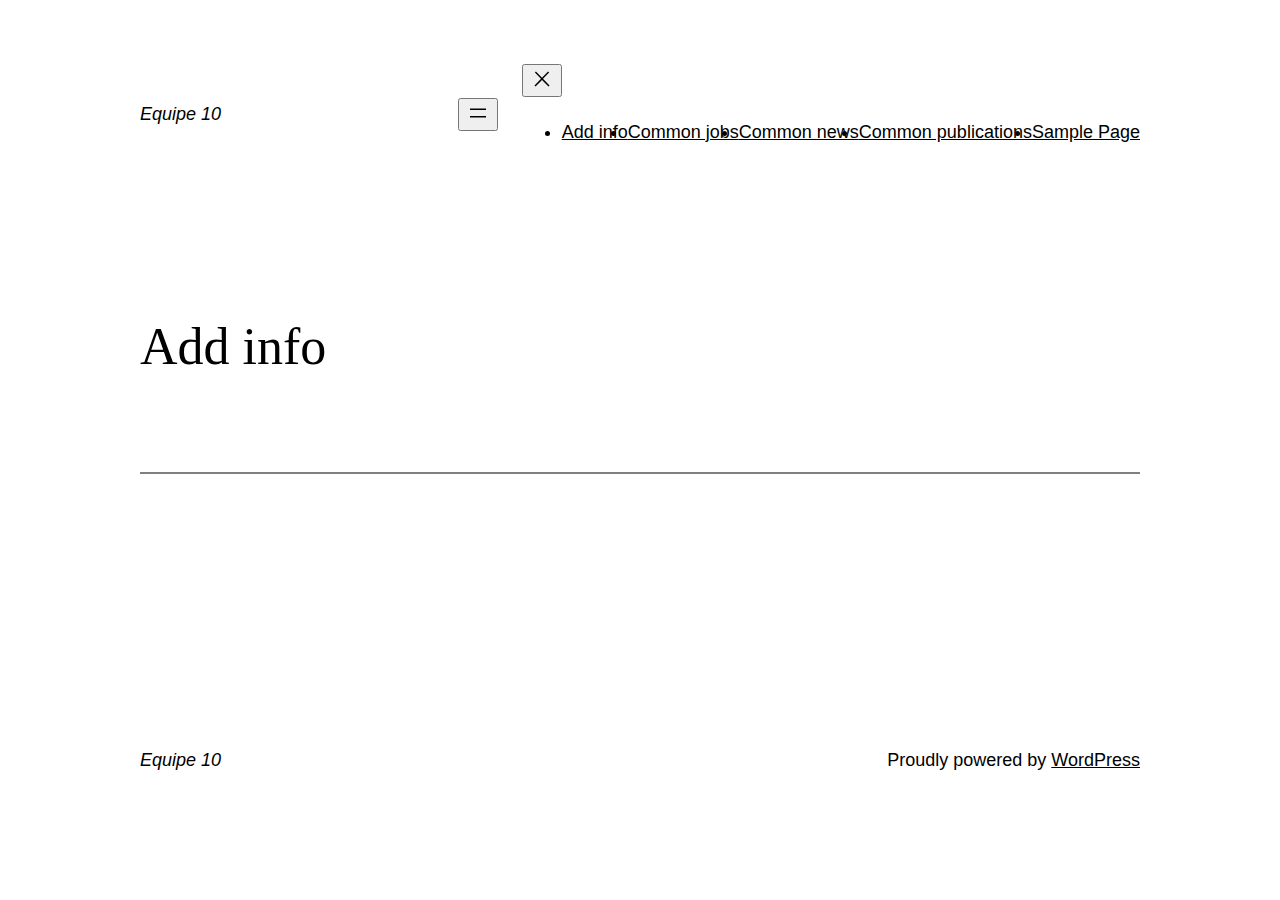
==== add-info/index.html @ 0a632fd6 "Added simply-static-2-1665871166" ====
<!DOCTYPE html>
<html lang="en-US">
<head>
	<meta charset="UTF-8">
	<meta name="viewport" content="width=device-width, initial-scale=1">
<meta name="robots" content="max-image-preview:large">
<title>Add info &#8211; Equipe 10</title>
<link rel="dns-prefetch" href="//s.w.org">
<link rel="alternate" type="application/rss+xml" title="Equipe 10 &raquo; Feed" href="/feed/">
<link rel="alternate" type="application/rss+xml" title="Equipe 10 &raquo; Comments Feed" href="/comments/feed/">
<style>img.wp-smiley,
img.emoji {
	display: inline !important;
	border: none !important;
	box-shadow: none !important;
	height: 1em !important;
	width: 1em !important;
	margin: 0 0.07em !important;
	vertical-align: -0.1em !important;
	background: none !important;
	padding: 0 !important;
}</style>
	<link rel="stylesheet" id="dce-animations-css" href="/wp-content/plugins/dynamic-content-for-elementor/assets/css/animations.css?ver=2.7.10" media="all">
<style id="wp-block-site-logo-inline-css">.wp-block-site-logo{line-height:0}.wp-block-site-logo a{display:inline-block}.wp-block-site-logo.is-default-size img{width:120px;height:auto}.wp-block-site-logo a,.wp-block-site-logo img{border-radius:inherit}.wp-block-site-logo.aligncenter{margin-left:auto;margin-right:auto;text-align:center}.wp-block-site-logo.is-style-rounded{border-radius:9999px}</style>
<style id="wp-block-group-inline-css">.wp-block-group{box-sizing:border-box}
:where(.wp-block-group.has-background){padding:1.25em 2.375em}</style>
<style id="wp-block-page-list-inline-css">.wp-block-navigation .wp-block-page-list{display:flex;flex-direction:var(--navigation-layout-direction,initial);justify-content:var(--navigation-layout-justify,initial);align-items:var(--navigation-layout-align,initial);flex-wrap:var(--navigation-layout-wrap,wrap);background-color:inherit}.wp-block-navigation .wp-block-navigation-item{background-color:inherit}</style>
<link rel="stylesheet" id="wp-block-navigation-css" href="/wp-includes/blocks/navigation/style.min.css?ver=6.0.2" media="all">
<style id="wp-block-template-part-inline-css">.wp-block-template-part.has-background{padding:1.25em 2.375em;margin-top:0;margin-bottom:0}</style>
<style id="wp-block-post-title-inline-css">.wp-block-post-title{word-break:break-word}.wp-block-post-title a{display:inline-block}</style>
<style id="wp-block-post-featured-image-inline-css">.wp-block-post-featured-image{margin-left:0;margin-right:0}.wp-block-post-featured-image a{display:block}.wp-block-post-featured-image img{max-width:100%;width:100%;height:auto;vertical-align:bottom}.wp-block-post-featured-image.alignfull img,.wp-block-post-featured-image.alignwide img{width:100%}</style>
<style id="wp-block-separator-inline-css">@charset "UTF-8";.wp-block-separator{border-top:1px solid;border-bottom:1px solid}.wp-block-separator.is-style-dots{background:none!important;border:none;text-align:center;line-height:1;height:auto}.wp-block-separator.is-style-dots:before{content:"···";color:currentColor;font-size:1.5em;letter-spacing:2em;padding-left:2em;font-family:serif}
.wp-block-separator.has-css-opacity{opacity:.4}.wp-block-separator{border:none;border-bottom:2px solid;margin-left:auto;margin-right:auto}.wp-block-separator.has-alpha-channel-opacity{opacity:1}.wp-block-separator:not(.is-style-wide):not(.is-style-dots){width:100px}.wp-block-separator.has-background:not(.is-style-dots){border-bottom:none;height:1px}.wp-block-separator.has-background:not(.is-style-wide):not(.is-style-dots){height:2px}</style>
<style id="wp-block-spacer-inline-css">.wp-block-spacer{clear:both}</style>
<style id="wp-block-post-comments-inline-css">.wp-block-post-comments .alignleft{float:left}.wp-block-post-comments .alignright{float:right}.wp-block-post-comments .navigation:after{content:"";display:table;clear:both}.wp-block-post-comments .commentlist{clear:both;list-style:none;margin:0;padding:0}.wp-block-post-comments .commentlist .comment{min-height:2.25em;padding-left:3.25em}.wp-block-post-comments .commentlist .comment p{font-size:1em;line-height:1.8;margin:1em 0}.wp-block-post-comments .commentlist .children{list-style:none;margin:0;padding:0}.wp-block-post-comments .comment-author{line-height:1.5}.wp-block-post-comments .comment-author .avatar{border-radius:1.5em;display:block;float:left;height:2.5em;margin-top:.5em;margin-right:.75em;width:2.5em}.wp-block-post-comments .comment-author cite{font-style:normal}.wp-block-post-comments .comment-meta{font-size:.875em;line-height:1.5}.wp-block-post-comments .comment-meta b{font-weight:400}.wp-block-post-comments .comment-meta .comment-awaiting-moderation{margin-top:1em;margin-bottom:1em;display:block}.wp-block-post-comments .comment-body .commentmetadata{font-size:.875em}.wp-block-post-comments .comment-form-author label,.wp-block-post-comments .comment-form-comment label,.wp-block-post-comments .comment-form-email label,.wp-block-post-comments .comment-form-url label{display:block;margin-bottom:.25em}.wp-block-post-comments .comment-form input:not([type=submit]):not([type=checkbox]),.wp-block-post-comments .comment-form textarea{display:block;box-sizing:border-box;width:100%}.wp-block-post-comments .comment-form-cookies-consent{display:flex;gap:.25em}.wp-block-post-comments .comment-form-cookies-consent #wp-comment-cookies-consent{margin-top:.35em}.wp-block-post-comments .comment-reply-title{margin-bottom:0}.wp-block-post-comments .comment-reply-title :where(small){font-size:var(--wp--preset--font-size--medium,smaller);margin-left:.5em}.wp-block-post-comments .reply{font-size:.875em;margin-bottom:1.4em}.wp-block-post-comments input:not([type=submit]),.wp-block-post-comments textarea{border:1px solid #949494;font-size:1em;font-family:inherit}.wp-block-post-comments input:not([type=submit]):not([type=checkbox]),.wp-block-post-comments textarea{padding:calc(.667em + 2px)}.wp-block-post-comments input[type=submit]{border:none}</style>
<style id="wp-block-buttons-inline-css">.wp-block-buttons.is-vertical{flex-direction:column}.wp-block-buttons.is-vertical>.wp-block-button:last-child{margin-bottom:0}.wp-block-buttons>.wp-block-button{display:inline-block;margin:0}.wp-block-buttons.is-content-justification-left{justify-content:flex-start}.wp-block-buttons.is-content-justification-left.is-vertical{align-items:flex-start}.wp-block-buttons.is-content-justification-center{justify-content:center}.wp-block-buttons.is-content-justification-center.is-vertical{align-items:center}.wp-block-buttons.is-content-justification-right{justify-content:flex-end}.wp-block-buttons.is-content-justification-right.is-vertical{align-items:flex-end}.wp-block-buttons.is-content-justification-space-between{justify-content:space-between}.wp-block-buttons.aligncenter{text-align:center}.wp-block-buttons:not(.is-content-justification-space-between,.is-content-justification-right,.is-content-justification-left,.is-content-justification-center) .wp-block-button.aligncenter{margin-left:auto;margin-right:auto;width:100%}.wp-block-button.aligncenter{text-align:center}</style>
<style id="wp-block-button-inline-css">.wp-block-button__link{color:#fff;background-color:#32373c;border-radius:9999px;box-shadow:none;cursor:pointer;display:inline-block;font-size:1.125em;padding:calc(.667em + 2px) calc(1.333em + 2px);text-align:center;text-decoration:none;word-break:break-word;box-sizing:border-box}.wp-block-button__link:active,.wp-block-button__link:focus,.wp-block-button__link:hover,.wp-block-button__link:visited{color:#fff}.wp-block-button__link.aligncenter{text-align:center}.wp-block-button__link.alignright{text-align:right}.wp-block-buttons>.wp-block-button.has-custom-width{max-width:none}.wp-block-buttons>.wp-block-button.has-custom-width .wp-block-button__link{width:100%}.wp-block-buttons>.wp-block-button.has-custom-font-size .wp-block-button__link{font-size:inherit}.wp-block-buttons>.wp-block-button.wp-block-button__width-25{width:calc(25% - var(--wp--style--block-gap, .5em)*0.75)}.wp-block-buttons>.wp-block-button.wp-block-button__width-50{width:calc(50% - var(--wp--style--block-gap, .5em)*0.5)}.wp-block-buttons>.wp-block-button.wp-block-button__width-75{width:calc(75% - var(--wp--style--block-gap, .5em)*0.25)}.wp-block-buttons>.wp-block-button.wp-block-button__width-100{width:100%;flex-basis:100%}.wp-block-buttons.is-vertical>.wp-block-button.wp-block-button__width-25{width:25%}.wp-block-buttons.is-vertical>.wp-block-button.wp-block-button__width-50{width:50%}.wp-block-buttons.is-vertical>.wp-block-button.wp-block-button__width-75{width:75%}.wp-block-button.is-style-squared,.wp-block-button__link.wp-block-button.is-style-squared{border-radius:0}.wp-block-button.no-border-radius,.wp-block-button__link.no-border-radius{border-radius:0!important}.is-style-outline>:where(.wp-block-button__link),:where(.wp-block-button__link).is-style-outline{border:2px solid;padding:.667em 1.333em}.is-style-outline>.wp-block-button__link:not(.has-text-color),.wp-block-button__link.is-style-outline:not(.has-text-color){color:currentColor}.is-style-outline>.wp-block-button__link:not(.has-background),.wp-block-button__link.is-style-outline:not(.has-background){background-color:transparent}</style>
<style id="wp-block-paragraph-inline-css">.is-small-text{font-size:.875em}.is-regular-text{font-size:1em}.is-large-text{font-size:2.25em}.is-larger-text{font-size:3em}.has-drop-cap:not(:focus):first-letter{float:left;font-size:8.4em;line-height:.68;font-weight:100;margin:.05em .1em 0 0;text-transform:uppercase;font-style:normal}p.has-drop-cap.has-background{overflow:hidden}p.has-background{padding:1.25em 2.375em}:where(p.has-text-color:not(.has-link-color)) a{color:inherit}</style>
<style id="wp-block-library-inline-css">:root{--wp-admin-theme-color:#007cba;--wp-admin-theme-color--rgb:0,124,186;--wp-admin-theme-color-darker-10:#006ba1;--wp-admin-theme-color-darker-10--rgb:0,107,161;--wp-admin-theme-color-darker-20:#005a87;--wp-admin-theme-color-darker-20--rgb:0,90,135;--wp-admin-border-width-focus:2px}@media (-webkit-min-device-pixel-ratio:2),(min-resolution:192dpi){:root{--wp-admin-border-width-focus:1.5px}}:root{--wp--preset--font-size--normal:16px;--wp--preset--font-size--huge:42px}:root .has-very-light-gray-background-color{background-color:#eee}:root .has-very-dark-gray-background-color{background-color:#313131}:root .has-very-light-gray-color{color:#eee}:root .has-very-dark-gray-color{color:#313131}:root .has-vivid-green-cyan-to-vivid-cyan-blue-gradient-background{background:linear-gradient(135deg,#00d084,#0693e3)}:root .has-purple-crush-gradient-background{background:linear-gradient(135deg,#34e2e4,#4721fb 50%,#ab1dfe)}:root .has-hazy-dawn-gradient-background{background:linear-gradient(135deg,#faaca8,#dad0ec)}:root .has-subdued-olive-gradient-background{background:linear-gradient(135deg,#fafae1,#67a671)}:root .has-atomic-cream-gradient-background{background:linear-gradient(135deg,#fdd79a,#004a59)}:root .has-nightshade-gradient-background{background:linear-gradient(135deg,#330968,#31cdcf)}:root .has-midnight-gradient-background{background:linear-gradient(135deg,#020381,#2874fc)}.has-regular-font-size{font-size:1em}.has-larger-font-size{font-size:2.625em}.has-normal-font-size{font-size:var(--wp--preset--font-size--normal)}.has-huge-font-size{font-size:var(--wp--preset--font-size--huge)}.has-text-align-center{text-align:center}.has-text-align-left{text-align:left}.has-text-align-right{text-align:right}#end-resizable-editor-section{display:none}.aligncenter{clear:both}.items-justified-left{justify-content:flex-start}.items-justified-center{justify-content:center}.items-justified-right{justify-content:flex-end}.items-justified-space-between{justify-content:space-between}.screen-reader-text{border:0;clip:rect(1px,1px,1px,1px);-webkit-clip-path:inset(50%);clip-path:inset(50%);height:1px;margin:-1px;overflow:hidden;padding:0;position:absolute;width:1px;word-wrap:normal!important}.screen-reader-text:focus{background-color:#ddd;clip:auto!important;-webkit-clip-path:none;clip-path:none;color:#444;display:block;font-size:1em;height:auto;left:5px;line-height:normal;padding:15px 23px 14px;text-decoration:none;top:5px;width:auto;z-index:100000}html :where(.has-border-color),html :where([style*=border-width]){border-style:solid}html :where(img[class*=wp-image-]){height:auto;max-width:100%}</style>
<style id="global-styles-inline-css">body{--wp--preset--color--black: #000000;--wp--preset--color--cyan-bluish-gray: #abb8c3;--wp--preset--color--white: #ffffff;--wp--preset--color--pale-pink: #f78da7;--wp--preset--color--vivid-red: #cf2e2e;--wp--preset--color--luminous-vivid-orange: #ff6900;--wp--preset--color--luminous-vivid-amber: #fcb900;--wp--preset--color--light-green-cyan: #7bdcb5;--wp--preset--color--vivid-green-cyan: #00d084;--wp--preset--color--pale-cyan-blue: #8ed1fc;--wp--preset--color--vivid-cyan-blue: #0693e3;--wp--preset--color--vivid-purple: #9b51e0;--wp--preset--color--foreground: #000000;--wp--preset--color--background: #ffffff;--wp--preset--color--primary: #1a4548;--wp--preset--color--secondary: #ffe2c7;--wp--preset--color--tertiary: #F6F6F6;--wp--preset--gradient--vivid-cyan-blue-to-vivid-purple: linear-gradient(135deg,rgba(6,147,227,1) 0%,rgb(155,81,224) 100%);--wp--preset--gradient--light-green-cyan-to-vivid-green-cyan: linear-gradient(135deg,rgb(122,220,180) 0%,rgb(0,208,130) 100%);--wp--preset--gradient--luminous-vivid-amber-to-luminous-vivid-orange: linear-gradient(135deg,rgba(252,185,0,1) 0%,rgba(255,105,0,1) 100%);--wp--preset--gradient--luminous-vivid-orange-to-vivid-red: linear-gradient(135deg,rgba(255,105,0,1) 0%,rgb(207,46,46) 100%);--wp--preset--gradient--very-light-gray-to-cyan-bluish-gray: linear-gradient(135deg,rgb(238,238,238) 0%,rgb(169,184,195) 100%);--wp--preset--gradient--cool-to-warm-spectrum: linear-gradient(135deg,rgb(74,234,220) 0%,rgb(151,120,209) 20%,rgb(207,42,186) 40%,rgb(238,44,130) 60%,rgb(251,105,98) 80%,rgb(254,248,76) 100%);--wp--preset--gradient--blush-light-purple: linear-gradient(135deg,rgb(255,206,236) 0%,rgb(152,150,240) 100%);--wp--preset--gradient--blush-bordeaux: linear-gradient(135deg,rgb(254,205,165) 0%,rgb(254,45,45) 50%,rgb(107,0,62) 100%);--wp--preset--gradient--luminous-dusk: linear-gradient(135deg,rgb(255,203,112) 0%,rgb(199,81,192) 50%,rgb(65,88,208) 100%);--wp--preset--gradient--pale-ocean: linear-gradient(135deg,rgb(255,245,203) 0%,rgb(182,227,212) 50%,rgb(51,167,181) 100%);--wp--preset--gradient--electric-grass: linear-gradient(135deg,rgb(202,248,128) 0%,rgb(113,206,126) 100%);--wp--preset--gradient--midnight: linear-gradient(135deg,rgb(2,3,129) 0%,rgb(40,116,252) 100%);--wp--preset--gradient--vertical-secondary-to-tertiary: linear-gradient(to bottom,var(--wp--preset--color--secondary) 0%,var(--wp--preset--color--tertiary) 100%);--wp--preset--gradient--vertical-secondary-to-background: linear-gradient(to bottom,var(--wp--preset--color--secondary) 0%,var(--wp--preset--color--background) 100%);--wp--preset--gradient--vertical-tertiary-to-background: linear-gradient(to bottom,var(--wp--preset--color--tertiary) 0%,var(--wp--preset--color--background) 100%);--wp--preset--gradient--diagonal-primary-to-foreground: linear-gradient(to bottom right,var(--wp--preset--color--primary) 0%,var(--wp--preset--color--foreground) 100%);--wp--preset--gradient--diagonal-secondary-to-background: linear-gradient(to bottom right,var(--wp--preset--color--secondary) 50%,var(--wp--preset--color--background) 50%);--wp--preset--gradient--diagonal-background-to-secondary: linear-gradient(to bottom right,var(--wp--preset--color--background) 50%,var(--wp--preset--color--secondary) 50%);--wp--preset--gradient--diagonal-tertiary-to-background: linear-gradient(to bottom right,var(--wp--preset--color--tertiary) 50%,var(--wp--preset--color--background) 50%);--wp--preset--gradient--diagonal-background-to-tertiary: linear-gradient(to bottom right,var(--wp--preset--color--background) 50%,var(--wp--preset--color--tertiary) 50%);--wp--preset--duotone--dark-grayscale: url('#wp-duotone-dark-grayscale');--wp--preset--duotone--grayscale: url('#wp-duotone-grayscale');--wp--preset--duotone--purple-yellow: url('#wp-duotone-purple-yellow');--wp--preset--duotone--blue-red: url('#wp-duotone-blue-red');--wp--preset--duotone--midnight: url('#wp-duotone-midnight');--wp--preset--duotone--magenta-yellow: url('#wp-duotone-magenta-yellow');--wp--preset--duotone--purple-green: url('#wp-duotone-purple-green');--wp--preset--duotone--blue-orange: url('#wp-duotone-blue-orange');--wp--preset--duotone--foreground-and-background: url('#wp-duotone-foreground-and-background');--wp--preset--duotone--foreground-and-secondary: url('#wp-duotone-foreground-and-secondary');--wp--preset--duotone--foreground-and-tertiary: url('#wp-duotone-foreground-and-tertiary');--wp--preset--duotone--primary-and-background: url('#wp-duotone-primary-and-background');--wp--preset--duotone--primary-and-secondary: url('#wp-duotone-primary-and-secondary');--wp--preset--duotone--primary-and-tertiary: url('#wp-duotone-primary-and-tertiary');--wp--preset--font-size--small: 1rem;--wp--preset--font-size--medium: 1.125rem;--wp--preset--font-size--large: 1.75rem;--wp--preset--font-size--x-large: clamp(1.75rem, 3vw, 2.25rem);--wp--preset--font-family--system-font: -apple-system,BlinkMacSystemFont,"Segoe UI",Roboto,Oxygen-Sans,Ubuntu,Cantarell,"Helvetica Neue",sans-serif;--wp--preset--font-family--source-serif-pro: "Source Serif Pro", serif;--wp--custom--spacing--small: max(1.25rem, 5vw);--wp--custom--spacing--medium: clamp(2rem, 8vw, calc(4 * var(--wp--style--block-gap)));--wp--custom--spacing--large: clamp(4rem, 10vw, 8rem);--wp--custom--spacing--outer: var(--wp--custom--spacing--small, 1.25rem);--wp--custom--typography--font-size--huge: clamp(2.25rem, 4vw, 2.75rem);--wp--custom--typography--font-size--gigantic: clamp(2.75rem, 6vw, 3.25rem);--wp--custom--typography--font-size--colossal: clamp(3.25rem, 8vw, 6.25rem);--wp--custom--typography--line-height--tiny: 1.15;--wp--custom--typography--line-height--small: 1.2;--wp--custom--typography--line-height--medium: 1.4;--wp--custom--typography--line-height--normal: 1.6;}body { margin: 0; }body{background-color: var(--wp--preset--color--background);color: var(--wp--preset--color--foreground);font-family: var(--wp--preset--font-family--system-font);font-size: var(--wp--preset--font-size--medium);line-height: var(--wp--custom--typography--line-height--normal);--wp--style--block-gap: 1.5rem;}.wp-site-blocks > .alignleft { float: left; margin-right: 2em; }.wp-site-blocks > .alignright { float: right; margin-left: 2em; }.wp-site-blocks > .aligncenter { justify-content: center; margin-left: auto; margin-right: auto; }.wp-site-blocks > * { margin-block-start: 0; margin-block-end: 0; }.wp-site-blocks > * + * { margin-block-start: var( --wp--style--block-gap ); }h1{font-family: var(--wp--preset--font-family--source-serif-pro);font-size: var(--wp--custom--typography--font-size--colossal);font-weight: 300;line-height: var(--wp--custom--typography--line-height--tiny);}h2{font-family: var(--wp--preset--font-family--source-serif-pro);font-size: var(--wp--custom--typography--font-size--gigantic);font-weight: 300;line-height: var(--wp--custom--typography--line-height--small);}h3{font-family: var(--wp--preset--font-family--source-serif-pro);font-size: var(--wp--custom--typography--font-size--huge);font-weight: 300;line-height: var(--wp--custom--typography--line-height--tiny);}h4{font-family: var(--wp--preset--font-family--source-serif-pro);font-size: var(--wp--preset--font-size--x-large);font-weight: 300;line-height: var(--wp--custom--typography--line-height--tiny);}h5{font-family: var(--wp--preset--font-family--system-font);font-size: var(--wp--preset--font-size--medium);font-weight: 700;line-height: var(--wp--custom--typography--line-height--normal);text-transform: uppercase;}h6{font-family: var(--wp--preset--font-family--system-font);font-size: var(--wp--preset--font-size--medium);font-weight: 400;line-height: var(--wp--custom--typography--line-height--normal);text-transform: uppercase;}a{color: var(--wp--preset--color--foreground);}.wp-block-button__link{background-color: var(--wp--preset--color--primary);border-radius: 0;color: var(--wp--preset--color--background);font-size: var(--wp--preset--font-size--medium);}.wp-block-post-title{font-family: var(--wp--preset--font-family--source-serif-pro);font-size: var(--wp--custom--typography--font-size--gigantic);font-weight: 300;line-height: var(--wp--custom--typography--line-height--tiny);}.wp-block-post-comments{padding-top: var(--wp--custom--spacing--small);}.wp-block-pullquote{border-width: 1px 0;}.wp-block-query-title{font-family: var(--wp--preset--font-family--source-serif-pro);font-size: var(--wp--custom--typography--font-size--gigantic);font-weight: 300;line-height: var(--wp--custom--typography--line-height--small);}.wp-block-quote{border-width: 1px;}.wp-block-site-title{font-family: var(--wp--preset--font-family--system-font);font-size: var(--wp--preset--font-size--medium);font-style: italic;font-weight: normal;line-height: var(--wp--custom--typography--line-height--normal);}.has-black-color{color: var(--wp--preset--color--black) !important;}.has-cyan-bluish-gray-color{color: var(--wp--preset--color--cyan-bluish-gray) !important;}.has-white-color{color: var(--wp--preset--color--white) !important;}.has-pale-pink-color{color: var(--wp--preset--color--pale-pink) !important;}.has-vivid-red-color{color: var(--wp--preset--color--vivid-red) !important;}.has-luminous-vivid-orange-color{color: var(--wp--preset--color--luminous-vivid-orange) !important;}.has-luminous-vivid-amber-color{color: var(--wp--preset--color--luminous-vivid-amber) !important;}.has-light-green-cyan-color{color: var(--wp--preset--color--light-green-cyan) !important;}.has-vivid-green-cyan-color{color: var(--wp--preset--color--vivid-green-cyan) !important;}.has-pale-cyan-blue-color{color: var(--wp--preset--color--pale-cyan-blue) !important;}.has-vivid-cyan-blue-color{color: var(--wp--preset--color--vivid-cyan-blue) !important;}.has-vivid-purple-color{color: var(--wp--preset--color--vivid-purple) !important;}.has-foreground-color{color: var(--wp--preset--color--foreground) !important;}.has-background-color{color: var(--wp--preset--color--background) !important;}.has-primary-color{color: var(--wp--preset--color--primary) !important;}.has-secondary-color{color: var(--wp--preset--color--secondary) !important;}.has-tertiary-color{color: var(--wp--preset--color--tertiary) !important;}.has-black-background-color{background-color: var(--wp--preset--color--black) !important;}.has-cyan-bluish-gray-background-color{background-color: var(--wp--preset--color--cyan-bluish-gray) !important;}.has-white-background-color{background-color: var(--wp--preset--color--white) !important;}.has-pale-pink-background-color{background-color: var(--wp--preset--color--pale-pink) !important;}.has-vivid-red-background-color{background-color: var(--wp--preset--color--vivid-red) !important;}.has-luminous-vivid-orange-background-color{background-color: var(--wp--preset--color--luminous-vivid-orange) !important;}.has-luminous-vivid-amber-background-color{background-color: var(--wp--preset--color--luminous-vivid-amber) !important;}.has-light-green-cyan-background-color{background-color: var(--wp--preset--color--light-green-cyan) !important;}.has-vivid-green-cyan-background-color{background-color: var(--wp--preset--color--vivid-green-cyan) !important;}.has-pale-cyan-blue-background-color{background-color: var(--wp--preset--color--pale-cyan-blue) !important;}.has-vivid-cyan-blue-background-color{background-color: var(--wp--preset--color--vivid-cyan-blue) !important;}.has-vivid-purple-background-color{background-color: var(--wp--preset--color--vivid-purple) !important;}.has-foreground-background-color{background-color: var(--wp--preset--color--foreground) !important;}.has-background-background-color{background-color: var(--wp--preset--color--background) !important;}.has-primary-background-color{background-color: var(--wp--preset--color--primary) !important;}.has-secondary-background-color{background-color: var(--wp--preset--color--secondary) !important;}.has-tertiary-background-color{background-color: var(--wp--preset--color--tertiary) !important;}.has-black-border-color{border-color: var(--wp--preset--color--black) !important;}.has-cyan-bluish-gray-border-color{border-color: var(--wp--preset--color--cyan-bluish-gray) !important;}.has-white-border-color{border-color: var(--wp--preset--color--white) !important;}.has-pale-pink-border-color{border-color: var(--wp--preset--color--pale-pink) !important;}.has-vivid-red-border-color{border-color: var(--wp--preset--color--vivid-red) !important;}.has-luminous-vivid-orange-border-color{border-color: var(--wp--preset--color--luminous-vivid-orange) !important;}.has-luminous-vivid-amber-border-color{border-color: var(--wp--preset--color--luminous-vivid-amber) !important;}.has-light-green-cyan-border-color{border-color: var(--wp--preset--color--light-green-cyan) !important;}.has-vivid-green-cyan-border-color{border-color: var(--wp--preset--color--vivid-green-cyan) !important;}.has-pale-cyan-blue-border-color{border-color: var(--wp--preset--color--pale-cyan-blue) !important;}.has-vivid-cyan-blue-border-color{border-color: var(--wp--preset--color--vivid-cyan-blue) !important;}.has-vivid-purple-border-color{border-color: var(--wp--preset--color--vivid-purple) !important;}.has-foreground-border-color{border-color: var(--wp--preset--color--foreground) !important;}.has-background-border-color{border-color: var(--wp--preset--color--background) !important;}.has-primary-border-color{border-color: var(--wp--preset--color--primary) !important;}.has-secondary-border-color{border-color: var(--wp--preset--color--secondary) !important;}.has-tertiary-border-color{border-color: var(--wp--preset--color--tertiary) !important;}.has-vivid-cyan-blue-to-vivid-purple-gradient-background{background: var(--wp--preset--gradient--vivid-cyan-blue-to-vivid-purple) !important;}.has-light-green-cyan-to-vivid-green-cyan-gradient-background{background: var(--wp--preset--gradient--light-green-cyan-to-vivid-green-cyan) !important;}.has-luminous-vivid-amber-to-luminous-vivid-orange-gradient-background{background: var(--wp--preset--gradient--luminous-vivid-amber-to-luminous-vivid-orange) !important;}.has-luminous-vivid-orange-to-vivid-red-gradient-background{background: var(--wp--preset--gradient--luminous-vivid-orange-to-vivid-red) !important;}.has-very-light-gray-to-cyan-bluish-gray-gradient-background{background: var(--wp--preset--gradient--very-light-gray-to-cyan-bluish-gray) !important;}.has-cool-to-warm-spectrum-gradient-background{background: var(--wp--preset--gradient--cool-to-warm-spectrum) !important;}.has-blush-light-purple-gradient-background{background: var(--wp--preset--gradient--blush-light-purple) !important;}.has-blush-bordeaux-gradient-background{background: var(--wp--preset--gradient--blush-bordeaux) !important;}.has-luminous-dusk-gradient-background{background: var(--wp--preset--gradient--luminous-dusk) !important;}.has-pale-ocean-gradient-background{background: var(--wp--preset--gradient--pale-ocean) !important;}.has-electric-grass-gradient-background{background: var(--wp--preset--gradient--electric-grass) !important;}.has-midnight-gradient-background{background: var(--wp--preset--gradient--midnight) !important;}.has-vertical-secondary-to-tertiary-gradient-background{background: var(--wp--preset--gradient--vertical-secondary-to-tertiary) !important;}.has-vertical-secondary-to-background-gradient-background{background: var(--wp--preset--gradient--vertical-secondary-to-background) !important;}.has-vertical-tertiary-to-background-gradient-background{background: var(--wp--preset--gradient--vertical-tertiary-to-background) !important;}.has-diagonal-primary-to-foreground-gradient-background{background: var(--wp--preset--gradient--diagonal-primary-to-foreground) !important;}.has-diagonal-secondary-to-background-gradient-background{background: var(--wp--preset--gradient--diagonal-secondary-to-background) !important;}.has-diagonal-background-to-secondary-gradient-background{background: var(--wp--preset--gradient--diagonal-background-to-secondary) !important;}.has-diagonal-tertiary-to-background-gradient-background{background: var(--wp--preset--gradient--diagonal-tertiary-to-background) !important;}.has-diagonal-background-to-tertiary-gradient-background{background: var(--wp--preset--gradient--diagonal-background-to-tertiary) !important;}.has-small-font-size{font-size: var(--wp--preset--font-size--small) !important;}.has-medium-font-size{font-size: var(--wp--preset--font-size--medium) !important;}.has-large-font-size{font-size: var(--wp--preset--font-size--large) !important;}.has-x-large-font-size{font-size: var(--wp--preset--font-size--x-large) !important;}.has-system-font-font-family{font-family: var(--wp--preset--font-family--system-font) !important;}.has-source-serif-pro-font-family{font-family: var(--wp--preset--font-family--source-serif-pro) !important;}</style>
<link rel="stylesheet" id="publications_table-css" href="/wp-content/plugins/rbw-plugin-pro/publications/css/publications_table.css?ver=6.0.2" media="all">
<link rel="stylesheet" id="common_css_for_publication-css" href="/wp-content/plugins/rbw-plugin-pro/publications/css/common_css_for_publication.css?ver=6.0.2" media="all">
<style id="wp-webfonts-inline-css">@font-face{font-family:"Source Serif Pro";font-style:normal;font-weight:200 900;font-display:fallback;src:local("Source Serif Pro"), url('/wp-content/themes/twentytwentytwo/assets/fonts/source-serif-pro/SourceSerif4Variable-Roman.ttf.woff2') format('woff2');font-stretch:normal;}@font-face{font-family:"Source Serif Pro";font-style:italic;font-weight:200 900;font-display:fallback;src:local("Source Serif Pro"), url('/wp-content/themes/twentytwentytwo/assets/fonts/source-serif-pro/SourceSerif4Variable-Italic.ttf.woff2') format('woff2');font-stretch:normal;}</style>
<link rel="stylesheet" id="ssp-search-css" href="/wp-content/plugins/simply-static-pro/assets/ssp-search.css?ver=1.1.1" media="all">
<link rel="stylesheet" id="twentytwentytwo-style-css" href="/wp-content/themes/twentytwentytwo/style.css?ver=1.2" media="all">
<script src="/wp-includes/blocks/navigation/view.min.js?ver=009e29110e016c14bac4ba0ecc809fcd" id="wp-block-navigation-view-js"></script>
<script src="/wp-content/plugins/rbw-plugin-pro/publications/js/create_table.js?ver=6.0.2" id="table_creation-js"></script>
<script id="table_data_save-js-extra">var adminAjax = {"ajaxurl":"\/wp-admin\/admin-ajax.php"};</script>
<script src="/wp-content/plugins/rbw-plugin-pro/publications/js/insert_table_in_database.js?ver=6.0.2" id="table_data_save-js"></script>
<script src="/wp-includes/js/jquery/jquery.min.js?ver=3.6.0" id="jquery-core-js"></script>
<script src="/wp-includes/js/jquery/jquery-migrate.min.js?ver=3.3.2" id="jquery-migrate-js"></script>
<link rel="https://api.w.org/" href="/wp-json/">
<link rel="alternate" type="application/json" href="/wp-json/wp/v2/pages/5">
<link rel="EditURI" type="application/rsd+xml" title="RSD" href="/xmlrpc.php?rsd">
<link rel="wlwmanifest" type="application/wlwmanifest+xml" href="/wp-includes/wlwmanifest.xml"> 
<meta name="generator" content="WordPress 6.0.2">
<link rel="canonical" href="/add-info/">
<link rel="shortlink" href="/?p=5">
<link rel="alternate" type="application/json+oembed" href="/wp-json/oembed/1.0/embed?url=%2Fadd-info%2F">
<link rel="alternate" type="text/xml+oembed" href="/wp-json/oembed/1.0/embed?url=%2Fadd-info%2F&#038;format=xml">
		<meta name="ssp-url">
		<meta name="ssp-origin-url" content="aHR0cHM6Ly9sa2IucnViaWRpdW13ZWIuZXUvZXExMA==">

					<meta name="ssp-config-url" content="/wp-content/uploads/sites/2/simply-static/configs/">
		
				<style>.wp-container-1 {display: flex;gap: var( --wp--style--block-gap, 0.5em );flex-wrap: wrap;align-items: center;}.wp-container-1 > * { margin: 0; }</style>
<style>.wp-container-3 {display: flex;gap: var( --wp--style--block-gap, 0.5em );flex-wrap: wrap;align-items: center;justify-content: flex-end;}.wp-container-3 > * { margin: 0; }</style>
<style>.wp-container-4 {display: flex;gap: var( --wp--style--block-gap, 0.5em );flex-wrap: wrap;align-items: center;justify-content: space-between;}.wp-container-4 > * { margin: 0; }</style>
<style>.wp-container-5 > :where(:not(.alignleft):not(.alignright)) {max-width: 650px;margin-left: auto !important;margin-right: auto !important;}.wp-container-5 > .alignwide { max-width: 1000px;}.wp-container-5 .alignfull { max-width: none; }.wp-container-5 > .alignleft { float: left; margin-inline-start: 0; margin-inline-end: 2em; }.wp-container-5 > .alignright { float: right; margin-inline-start: 2em; margin-inline-end: 0; }.wp-container-5 > .aligncenter { margin-left: auto !important; margin-right: auto !important; }.wp-container-5 > * { margin-block-start: 0; margin-block-end: 0; }.wp-container-5 > * + * { margin-block-start: var( --wp--style--block-gap ); margin-block-end: 0; }</style>
<style>.wp-container-6 > :where(:not(.alignleft):not(.alignright)) {max-width: 650px;margin-left: auto !important;margin-right: auto !important;}.wp-container-6 > .alignwide { max-width: 1000px;}.wp-container-6 .alignfull { max-width: none; }.wp-container-6 > .alignleft { float: left; margin-inline-start: 0; margin-inline-end: 2em; }.wp-container-6 > .alignright { float: right; margin-inline-start: 2em; margin-inline-end: 0; }.wp-container-6 > .aligncenter { margin-left: auto !important; margin-right: auto !important; }.wp-container-6 > * { margin-block-start: 0; margin-block-end: 0; }.wp-container-6 > * + * { margin-block-start: var( --wp--style--block-gap ); margin-block-end: 0; }</style>
<style>.wp-container-7 > :where(:not(.alignleft):not(.alignright)) {max-width: 650px;margin-left: auto !important;margin-right: auto !important;}.wp-container-7 > .alignwide { max-width: 1000px;}.wp-container-7 .alignfull { max-width: none; }.wp-container-7 > .alignleft { float: left; margin-inline-start: 0; margin-inline-end: 2em; }.wp-container-7 > .alignright { float: right; margin-inline-start: 2em; margin-inline-end: 0; }.wp-container-7 > .aligncenter { margin-left: auto !important; margin-right: auto !important; }.wp-container-7 > * { margin-block-start: 0; margin-block-end: 0; }.wp-container-7 > * + * { margin-block-start: var( --wp--style--block-gap ); margin-block-end: 0; }</style>
<style>.wp-container-8 > :where(:not(.alignleft):not(.alignright)) {max-width: 650px;margin-left: auto !important;margin-right: auto !important;}.wp-container-8 > .alignwide { max-width: 1000px;}.wp-container-8 .alignfull { max-width: none; }.wp-container-8 > .alignleft { float: left; margin-inline-start: 0; margin-inline-end: 2em; }.wp-container-8 > .alignright { float: right; margin-inline-start: 2em; margin-inline-end: 0; }.wp-container-8 > .aligncenter { margin-left: auto !important; margin-right: auto !important; }.wp-container-8 > * { margin-block-start: 0; margin-block-end: 0; }.wp-container-8 > * + * { margin-block-start: var( --wp--style--block-gap ); margin-block-end: 0; }</style>
<style>.wp-container-9 > .alignleft { float: left; margin-inline-start: 0; margin-inline-end: 2em; }.wp-container-9 > .alignright { float: right; margin-inline-start: 2em; margin-inline-end: 0; }.wp-container-9 > .aligncenter { margin-left: auto !important; margin-right: auto !important; }.wp-container-9 > * { margin-block-start: 0; margin-block-end: 0; }.wp-container-9 > * + * { margin-block-start: var( --wp--style--block-gap ); margin-block-end: 0; }</style>
<style>.wp-container-10 {display: flex;gap: var( --wp--style--block-gap, 0.5em );flex-wrap: wrap;align-items: center;justify-content: space-between;}.wp-container-10 > * { margin: 0; }</style>
<style>.wp-container-11 > :where(:not(.alignleft):not(.alignright)) {max-width: 650px;margin-left: auto !important;margin-right: auto !important;}.wp-container-11 > .alignwide { max-width: 1000px;}.wp-container-11 .alignfull { max-width: none; }.wp-container-11 > .alignleft { float: left; margin-inline-start: 0; margin-inline-end: 2em; }.wp-container-11 > .alignright { float: right; margin-inline-start: 2em; margin-inline-end: 0; }.wp-container-11 > .aligncenter { margin-left: auto !important; margin-right: auto !important; }.wp-container-11 > * { margin-block-start: 0; margin-block-end: 0; }.wp-container-11 > * + * { margin-block-start: var( --wp--style--block-gap ); margin-block-end: 0; }</style>
<style>.wp-container-12 > :where(:not(.alignleft):not(.alignright)) {max-width: 650px;margin-left: auto !important;margin-right: auto !important;}.wp-container-12 > .alignwide { max-width: 1000px;}.wp-container-12 .alignfull { max-width: none; }.wp-container-12 > .alignleft { float: left; margin-inline-start: 0; margin-inline-end: 2em; }.wp-container-12 > .alignright { float: right; margin-inline-start: 2em; margin-inline-end: 0; }.wp-container-12 > .aligncenter { margin-left: auto !important; margin-right: auto !important; }.wp-container-12 > * { margin-block-start: 0; margin-block-end: 0; }.wp-container-12 > * + * { margin-block-start: var( --wp--style--block-gap ); margin-block-end: 0; }</style>
</head>

<body class="page-template-default page page-id-5 wp-embed-responsive elementor-default elementor-kit-3">
<svg xmlns="http://www.w3.org/2000/svg" viewbox="0 0 0 0" width="0" height="0" focusable="false" role="none" style="visibility: hidden; position: absolute; left: -9999px; overflow: hidden;"><defs><filter id="wp-duotone-dark-grayscale"><fecolormatrix color-interpolation-filters="sRGB" type="matrix" values=" .299 .587 .114 0 0 .299 .587 .114 0 0 .299 .587 .114 0 0 .299 .587 .114 0 0 "></fecolormatrix><fecomponenttransfer color-interpolation-filters="sRGB"><fefuncr type="table" tablevalues="0 0.49803921568627"></fefuncr><fefuncg type="table" tablevalues="0 0.49803921568627"></fefuncg><fefuncb type="table" tablevalues="0 0.49803921568627"></fefuncb><fefunca type="table" tablevalues="1 1"></fefunca></fecomponenttransfer><fecomposite in2="SourceGraphic" operator="in"></fecomposite></filter></defs></svg><svg xmlns="http://www.w3.org/2000/svg" viewbox="0 0 0 0" width="0" height="0" focusable="false" role="none" style="visibility: hidden; position: absolute; left: -9999px; overflow: hidden;"><defs><filter id="wp-duotone-grayscale"><fecolormatrix color-interpolation-filters="sRGB" type="matrix" values=" .299 .587 .114 0 0 .299 .587 .114 0 0 .299 .587 .114 0 0 .299 .587 .114 0 0 "></fecolormatrix><fecomponenttransfer color-interpolation-filters="sRGB"><fefuncr type="table" tablevalues="0 1"></fefuncr><fefuncg type="table" tablevalues="0 1"></fefuncg><fefuncb type="table" tablevalues="0 1"></fefuncb><fefunca type="table" tablevalues="1 1"></fefunca></fecomponenttransfer><fecomposite in2="SourceGraphic" operator="in"></fecomposite></filter></defs></svg><svg xmlns="http://www.w3.org/2000/svg" viewbox="0 0 0 0" width="0" height="0" focusable="false" role="none" style="visibility: hidden; position: absolute; left: -9999px; overflow: hidden;"><defs><filter id="wp-duotone-purple-yellow"><fecolormatrix color-interpolation-filters="sRGB" type="matrix" values=" .299 .587 .114 0 0 .299 .587 .114 0 0 .299 .587 .114 0 0 .299 .587 .114 0 0 "></fecolormatrix><fecomponenttransfer color-interpolation-filters="sRGB"><fefuncr type="table" tablevalues="0.54901960784314 0.98823529411765"></fefuncr><fefuncg type="table" tablevalues="0 1"></fefuncg><fefuncb type="table" tablevalues="0.71764705882353 0.25490196078431"></fefuncb><fefunca type="table" tablevalues="1 1"></fefunca></fecomponenttransfer><fecomposite in2="SourceGraphic" operator="in"></fecomposite></filter></defs></svg><svg xmlns="http://www.w3.org/2000/svg" viewbox="0 0 0 0" width="0" height="0" focusable="false" role="none" style="visibility: hidden; position: absolute; left: -9999px; overflow: hidden;"><defs><filter id="wp-duotone-blue-red"><fecolormatrix color-interpolation-filters="sRGB" type="matrix" values=" .299 .587 .114 0 0 .299 .587 .114 0 0 .299 .587 .114 0 0 .299 .587 .114 0 0 "></fecolormatrix><fecomponenttransfer color-interpolation-filters="sRGB"><fefuncr type="table" tablevalues="0 1"></fefuncr><fefuncg type="table" tablevalues="0 0.27843137254902"></fefuncg><fefuncb type="table" tablevalues="0.5921568627451 0.27843137254902"></fefuncb><fefunca type="table" tablevalues="1 1"></fefunca></fecomponenttransfer><fecomposite in2="SourceGraphic" operator="in"></fecomposite></filter></defs></svg><svg xmlns="http://www.w3.org/2000/svg" viewbox="0 0 0 0" width="0" height="0" focusable="false" role="none" style="visibility: hidden; position: absolute; left: -9999px; overflow: hidden;"><defs><filter id="wp-duotone-midnight"><fecolormatrix color-interpolation-filters="sRGB" type="matrix" values=" .299 .587 .114 0 0 .299 .587 .114 0 0 .299 .587 .114 0 0 .299 .587 .114 0 0 "></fecolormatrix><fecomponenttransfer color-interpolation-filters="sRGB"><fefuncr type="table" tablevalues="0 0"></fefuncr><fefuncg type="table" tablevalues="0 0.64705882352941"></fefuncg><fefuncb type="table" tablevalues="0 1"></fefuncb><fefunca type="table" tablevalues="1 1"></fefunca></fecomponenttransfer><fecomposite in2="SourceGraphic" operator="in"></fecomposite></filter></defs></svg><svg xmlns="http://www.w3.org/2000/svg" viewbox="0 0 0 0" width="0" height="0" focusable="false" role="none" style="visibility: hidden; position: absolute; left: -9999px; overflow: hidden;"><defs><filter id="wp-duotone-magenta-yellow"><fecolormatrix color-interpolation-filters="sRGB" type="matrix" values=" .299 .587 .114 0 0 .299 .587 .114 0 0 .299 .587 .114 0 0 .299 .587 .114 0 0 "></fecolormatrix><fecomponenttransfer color-interpolation-filters="sRGB"><fefuncr type="table" tablevalues="0.78039215686275 1"></fefuncr><fefuncg type="table" tablevalues="0 0.94901960784314"></fefuncg><fefuncb type="table" tablevalues="0.35294117647059 0.47058823529412"></fefuncb><fefunca type="table" tablevalues="1 1"></fefunca></fecomponenttransfer><fecomposite in2="SourceGraphic" operator="in"></fecomposite></filter></defs></svg><svg xmlns="http://www.w3.org/2000/svg" viewbox="0 0 0 0" width="0" height="0" focusable="false" role="none" style="visibility: hidden; position: absolute; left: -9999px; overflow: hidden;"><defs><filter id="wp-duotone-purple-green"><fecolormatrix color-interpolation-filters="sRGB" type="matrix" values=" .299 .587 .114 0 0 .299 .587 .114 0 0 .299 .587 .114 0 0 .299 .587 .114 0 0 "></fecolormatrix><fecomponenttransfer color-interpolation-filters="sRGB"><fefuncr type="table" tablevalues="0.65098039215686 0.40392156862745"></fefuncr><fefuncg type="table" tablevalues="0 1"></fefuncg><fefuncb type="table" tablevalues="0.44705882352941 0.4"></fefuncb><fefunca type="table" tablevalues="1 1"></fefunca></fecomponenttransfer><fecomposite in2="SourceGraphic" operator="in"></fecomposite></filter></defs></svg><svg xmlns="http://www.w3.org/2000/svg" viewbox="0 0 0 0" width="0" height="0" focusable="false" role="none" style="visibility: hidden; position: absolute; left: -9999px; overflow: hidden;"><defs><filter id="wp-duotone-blue-orange"><fecolormatrix color-interpolation-filters="sRGB" type="matrix" values=" .299 .587 .114 0 0 .299 .587 .114 0 0 .299 .587 .114 0 0 .299 .587 .114 0 0 "></fecolormatrix><fecomponenttransfer color-interpolation-filters="sRGB"><fefuncr type="table" tablevalues="0.098039215686275 1"></fefuncr><fefuncg type="table" tablevalues="0 0.66274509803922"></fefuncg><fefuncb type="table" tablevalues="0.84705882352941 0.41960784313725"></fefuncb><fefunca type="table" tablevalues="1 1"></fefunca></fecomponenttransfer><fecomposite in2="SourceGraphic" operator="in"></fecomposite></filter></defs></svg><svg xmlns="http://www.w3.org/2000/svg" viewbox="0 0 0 0" width="0" height="0" focusable="false" role="none" style="visibility: hidden; position: absolute; left: -9999px; overflow: hidden;"><defs><filter id="wp-duotone-foreground-and-background"><fecolormatrix color-interpolation-filters="sRGB" type="matrix" values=" .299 .587 .114 0 0 .299 .587 .114 0 0 .299 .587 .114 0 0 .299 .587 .114 0 0 "></fecolormatrix><fecomponenttransfer color-interpolation-filters="sRGB"><fefuncr type="table" tablevalues="0 1"></fefuncr><fefuncg type="table" tablevalues="0 1"></fefuncg><fefuncb type="table" tablevalues="0 1"></fefuncb><fefunca type="table" tablevalues="1 1"></fefunca></fecomponenttransfer><fecomposite in2="SourceGraphic" operator="in"></fecomposite></filter></defs></svg><svg xmlns="http://www.w3.org/2000/svg" viewbox="0 0 0 0" width="0" height="0" focusable="false" role="none" style="visibility: hidden; position: absolute; left: -9999px; overflow: hidden;"><defs><filter id="wp-duotone-foreground-and-secondary"><fecolormatrix color-interpolation-filters="sRGB" type="matrix" values=" .299 .587 .114 0 0 .299 .587 .114 0 0 .299 .587 .114 0 0 .299 .587 .114 0 0 "></fecolormatrix><fecomponenttransfer color-interpolation-filters="sRGB"><fefuncr type="table" tablevalues="0 1"></fefuncr><fefuncg type="table" tablevalues="0 0.88627450980392"></fefuncg><fefuncb type="table" tablevalues="0 0.78039215686275"></fefuncb><fefunca type="table" tablevalues="1 1"></fefunca></fecomponenttransfer><fecomposite in2="SourceGraphic" operator="in"></fecomposite></filter></defs></svg><svg xmlns="http://www.w3.org/2000/svg" viewbox="0 0 0 0" width="0" height="0" focusable="false" role="none" style="visibility: hidden; position: absolute; left: -9999px; overflow: hidden;"><defs><filter id="wp-duotone-foreground-and-tertiary"><fecolormatrix color-interpolation-filters="sRGB" type="matrix" values=" .299 .587 .114 0 0 .299 .587 .114 0 0 .299 .587 .114 0 0 .299 .587 .114 0 0 "></fecolormatrix><fecomponenttransfer color-interpolation-filters="sRGB"><fefuncr type="table" tablevalues="0 0.96470588235294"></fefuncr><fefuncg type="table" tablevalues="0 0.96470588235294"></fefuncg><fefuncb type="table" tablevalues="0 0.96470588235294"></fefuncb><fefunca type="table" tablevalues="1 1"></fefunca></fecomponenttransfer><fecomposite in2="SourceGraphic" operator="in"></fecomposite></filter></defs></svg><svg xmlns="http://www.w3.org/2000/svg" viewbox="0 0 0 0" width="0" height="0" focusable="false" role="none" style="visibility: hidden; position: absolute; left: -9999px; overflow: hidden;"><defs><filter id="wp-duotone-primary-and-background"><fecolormatrix color-interpolation-filters="sRGB" type="matrix" values=" .299 .587 .114 0 0 .299 .587 .114 0 0 .299 .587 .114 0 0 .299 .587 .114 0 0 "></fecolormatrix><fecomponenttransfer color-interpolation-filters="sRGB"><fefuncr type="table" tablevalues="0.10196078431373 1"></fefuncr><fefuncg type="table" tablevalues="0.27058823529412 1"></fefuncg><fefuncb type="table" tablevalues="0.28235294117647 1"></fefuncb><fefunca type="table" tablevalues="1 1"></fefunca></fecomponenttransfer><fecomposite in2="SourceGraphic" operator="in"></fecomposite></filter></defs></svg><svg xmlns="http://www.w3.org/2000/svg" viewbox="0 0 0 0" width="0" height="0" focusable="false" role="none" style="visibility: hidden; position: absolute; left: -9999px; overflow: hidden;"><defs><filter id="wp-duotone-primary-and-secondary"><fecolormatrix color-interpolation-filters="sRGB" type="matrix" values=" .299 .587 .114 0 0 .299 .587 .114 0 0 .299 .587 .114 0 0 .299 .587 .114 0 0 "></fecolormatrix><fecomponenttransfer color-interpolation-filters="sRGB"><fefuncr type="table" tablevalues="0.10196078431373 1"></fefuncr><fefuncg type="table" tablevalues="0.27058823529412 0.88627450980392"></fefuncg><fefuncb type="table" tablevalues="0.28235294117647 0.78039215686275"></fefuncb><fefunca type="table" tablevalues="1 1"></fefunca></fecomponenttransfer><fecomposite in2="SourceGraphic" operator="in"></fecomposite></filter></defs></svg><svg xmlns="http://www.w3.org/2000/svg" viewbox="0 0 0 0" width="0" height="0" focusable="false" role="none" style="visibility: hidden; position: absolute; left: -9999px; overflow: hidden;"><defs><filter id="wp-duotone-primary-and-tertiary"><fecolormatrix color-interpolation-filters="sRGB" type="matrix" values=" .299 .587 .114 0 0 .299 .587 .114 0 0 .299 .587 .114 0 0 .299 .587 .114 0 0 "></fecolormatrix><fecomponenttransfer color-interpolation-filters="sRGB"><fefuncr type="table" tablevalues="0.10196078431373 0.96470588235294"></fefuncr><fefuncg type="table" tablevalues="0.27058823529412 0.96470588235294"></fefuncg><fefuncb type="table" tablevalues="0.28235294117647 0.96470588235294"></fefuncb><fefunca type="table" tablevalues="1 1"></fefunca></fecomponenttransfer><fecomposite in2="SourceGraphic" operator="in"></fecomposite></filter></defs></svg>
<div class="wp-site-blocks">
<header class="wp-block-template-part">
<div class="wp-container-5 wp-block-group">
<div class="wp-container-4 is-content-justification-space-between wp-block-group alignwide" style="padding-top:var(--wp--custom--spacing--small, 1.25rem);padding-bottom:var(--wp--custom--spacing--large, 8rem)">
<div class="wp-container-1 wp-block-group">

<h1 class="wp-block-site-title"><a rel="home">Equipe 10</a></h1>
</div>


<nav class="wp-container-3 is-content-justification-right is-responsive items-justified-right wp-block-navigation" aria-label=""><button aria-haspopup="true" aria-label="Open menu" class="wp-block-navigation__responsive-container-open " data-micromodal-trigger="modal-2"><svg width="24" height="24" xmlns="http://www.w3.org/2000/svg" viewbox="0 0 24 24" aria-hidden="true" focusable="false"><rect x="4" y="7.5" width="16" height="1.5"></rect><rect x="4" y="15" width="16" height="1.5"></rect></svg></button>
			<div class="wp-block-navigation__responsive-container  " id="modal-2">
				<div class="wp-block-navigation__responsive-close" tabindex="-1" data-micromodal-close>
					<div class="wp-block-navigation__responsive-dialog" aria-label="Menu">
							<button aria-label="Close menu" data-micromodal-close class="wp-block-navigation__responsive-container-close"><svg xmlns="http://www.w3.org/2000/svg" viewbox="0 0 24 24" width="24" height="24" aria-hidden="true" focusable="false"><path d="M13 11.8l6.1-6.3-1-1-6.1 6.2-6.1-6.2-1 1 6.1 6.3-6.5 6.7 1 1 6.5-6.6 6.5 6.6 1-1z"></path></svg></button>
						<div class="wp-block-navigation__responsive-container-content" id="modal-2-content">
							<ul class="wp-block-page-list">
<li class="wp-block-pages-list__item current-menu-item wp-block-navigation-item open-on-hover-click"><a class="wp-block-pages-list__item__link wp-block-navigation-item__content" href="/add-info/" aria-current="page">Add info</a></li>
<li class="wp-block-pages-list__item wp-block-navigation-item open-on-hover-click"><a class="wp-block-pages-list__item__link wp-block-navigation-item__content" href="/common-jobs/">Common jobs</a></li>
<li class="wp-block-pages-list__item wp-block-navigation-item open-on-hover-click"><a class="wp-block-pages-list__item__link wp-block-navigation-item__content" href="/common-news/">Common news</a></li>
<li class="wp-block-pages-list__item wp-block-navigation-item open-on-hover-click"><a class="wp-block-pages-list__item__link wp-block-navigation-item__content" href="/common-publications/">Common publications</a></li>
<li class="wp-block-pages-list__item wp-block-navigation-item open-on-hover-click"><a class="wp-block-pages-list__item__link wp-block-navigation-item__content" href="/sample-page/">Sample Page</a></li>
</ul>
						</div>
					</div>
				</div>
			</div></nav>
</div>
</div>
</header>


<main class="wp-container-9 wp-block-group">
<div class="wp-container-6 wp-block-group">
<h1 style="margin-bottom: var(--wp--custom--spacing--medium, 6rem);" class="alignwide wp-block-post-title">Add info</h1>




<hr class="wp-block-separator alignwide is-style-wide">
</div>



<div style="height:32px" aria-hidden="true" class="wp-block-spacer"></div>





<div class="wp-container-8 wp-block-group">
</div>
</main>


<footer class="wp-block-template-part">
<div class="wp-container-12 wp-block-group" style="padding-top:var(--wp--custom--spacing--large, 8rem)">

					<div class="wp-container-11 wp-block-group alignfull">
					<div class="wp-container-10 is-content-justification-space-between wp-block-group alignwide" style="padding-top:4rem;padding-bottom:4rem">
<p class="wp-block-site-title"><a rel="home">Equipe 10</a></p>

					
					<p class="has-text-align-right">Proudly powered by <a href="https://wordpress.org/" rel="nofollow">WordPress</a></p>
					</div>
					</div>
					
</div>

</footer>
</div>

		<style id="skip-link-styles">.skip-link.screen-reader-text {
			border: 0;
			clip: rect(1px,1px,1px,1px);
			clip-path: inset(50%);
			height: 1px;
			margin: -1px;
			overflow: hidden;
			padding: 0;
			position: absolute !important;
			width: 1px;
			word-wrap: normal !important;
		}

		.skip-link.screen-reader-text:focus {
			background-color: #eee;
			clip: auto !important;
			clip-path: none;
			color: #444;
			display: block;
			font-size: 1em;
			height: auto;
			left: 5px;
			line-height: normal;
			padding: 15px 23px 14px;
			text-decoration: none;
			top: 5px;
			width: auto;
			z-index: 100000;
		}</style>
		<script>( function() {
		var skipLinkTarget = document.querySelector( 'main' ),
			sibling,
			skipLinkTargetID,
			skipLink;

		// Early exit if a skip-link target can't be located.
		if ( ! skipLinkTarget ) {
			return;
		}

		// Get the site wrapper.
		// The skip-link will be injected in the beginning of it.
		sibling = document.querySelector( '.wp-site-blocks' );

		// Early exit if the root element was not found.
		if ( ! sibling ) {
			return;
		}

		// Get the skip-link target's ID, and generate one if it doesn't exist.
		skipLinkTargetID = skipLinkTarget.id;
		if ( ! skipLinkTargetID ) {
			skipLinkTargetID = 'wp--skip-link--target';
			skipLinkTarget.id = skipLinkTargetID;
		}

		// Create the skip link.
		skipLink = document.createElement( 'a' );
		skipLink.classList.add( 'skip-link', 'screen-reader-text' );
		skipLink.href = '#' + skipLinkTargetID;
		skipLink.innerHTML = 'Skip to content';

		// Inject the skip link.
		sibling.parentElement.insertBefore( skipLink, sibling );
	}() );</script>
			<span class="ssp-id" style="display:none">5</span>
		<script src="/wp-content/plugins/simply-static-pro/assets/fuse.js?ver=1.1.1" id="ssp-fuse-js"></script>
<script src="/wp-content/plugins/simply-static-pro/assets/ssp-search.js?ver=1.1.1" id="ssp-search-js"></script>
</body>
</html>
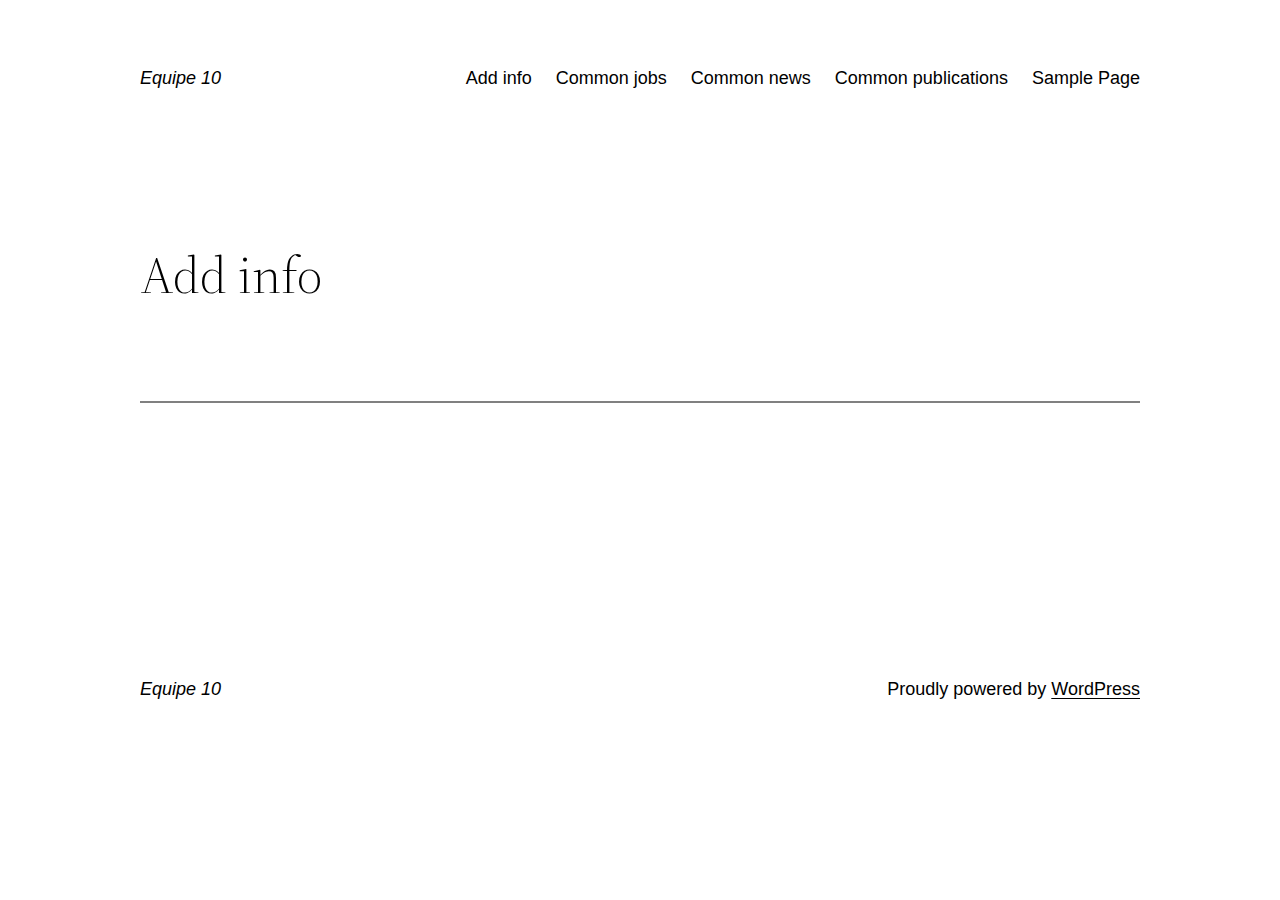
==== commit 0c688a99: "Updated simply-static-2-1665871351" ====
--- a/add-info/index.html
+++ b/add-info/index.html
@@ -58,10 +58,10 @@
 <link rel="shortlink" href="/?p=5">
 <link rel="alternate" type="application/json+oembed" href="/wp-json/oembed/1.0/embed?url=%2Fadd-info%2F">
 <link rel="alternate" type="text/xml+oembed" href="/wp-json/oembed/1.0/embed?url=%2Fadd-info%2F&#038;format=xml">
-		<meta name="ssp-url">
+		<meta name="ssp-url" content="https://lkb-static-test-2.vercel.app/">
 		<meta name="ssp-origin-url" content="aHR0cHM6Ly9sa2IucnViaWRpdW13ZWIuZXUvZXExMA==">
 
-					<meta name="ssp-config-url" content="/wp-content/uploads/sites/2/simply-static/configs/">
+					<meta name="ssp-config-url" content="https://lkb-static-test-2.vercel.app/wp-content/uploads/sites/2/simply-static/configs/">
 		
 				<style>.wp-container-1 {display: flex;gap: var( --wp--style--block-gap, 0.5em );flex-wrap: wrap;align-items: center;}.wp-container-1 > * { margin: 0; }</style>
 <style>.wp-container-3 {display: flex;gap: var( --wp--style--block-gap, 0.5em );flex-wrap: wrap;align-items: center;justify-content: flex-end;}.wp-container-3 > * { margin: 0; }</style>
--- a/wp-content/plugins/dynamic-content-for-elementor/assets/css/animations.css
+++ b/wp-content/plugins/dynamic-content-for-elementor/assets/css/animations.css
@@ -0,0 +1,500 @@
+/* --------- CRESCI ---------- */
+@keyframes cresci {
+    0% { transform: scale( 0 ); }
+    100% { transform: scale( 1 ); }
+}
+
+/* --------- DONDOLA ---------- */
+@keyframes dondolashort {
+    0% { transform: rotate( -5deg ); }
+    100% { transform: rotate( 5deg ); }
+}
+@keyframes dondola {
+    0% { transform: rotate( -25deg ); }
+    100% { transform: rotate( 25deg ); }
+}
+@keyframes dondolalong {
+    0% { transform: rotate( -45deg ); }
+    100% { transform: rotate( 45deg ); }
+}
+
+/* --------- PULSA ---------- */
+@keyframes pulsashort {
+    0% { transform: scale( 0.98 ); }
+    100% { transform: scale( 1.02 ); }
+}
+@keyframes pulsa {
+    0% { transform: scale( 0.93 ); }
+    100% { transform: scale( 1.07 ); }
+}
+@keyframes pulsalong {
+    0% { transform: scale( 0.85 ); }
+    100% { transform: scale( 1.15 ); }
+}
+
+/* --------- DONDOLA ---------- */
+@keyframes dondolashort {
+    0% { transform: rotate( -5deg ); }
+    100% { transform: rotate( 5deg ); }
+}
+@keyframes dondola {
+    0% { transform: rotate( -25deg ); }
+    100% { transform: rotate( 25deg ); }
+}
+@keyframes dondolalong {
+    0% { transform: rotate( -45deg ); }
+    100% { transform: rotate( 45deg ); }
+}
+
+/* --------- GALLEGGIA ---------- */
+@keyframes galleggiashort {
+    0% { transform: translateY( -5% ); }
+    100% { transform: translateY( 5% ); }
+}
+@keyframes galleggia {
+    0% { transform: translateY( -12% ); }
+    100% { transform: translateY( 12% ); }
+}
+@keyframes galleggialong {
+    0% { transform: translateY( -25% ); }
+    100% { transform: translateY( 25% ); }
+}
+
+/* --------- ATTRAVERSA ---------- */
+@keyframes attraversa {
+    0% { transform: translateX( calc( -50vw - 50% - 100px ) ); }
+    100% { transform: translateX( calc( +50vw + 50% + 100px ) ); }
+}
+
+/* --------- RISALI o AFFONDA ---------- */
+@keyframes risali-o-affondashort {
+    0% { transform: translateY( 70% ); }
+    100% { transform: translateY( 0 ); }
+}
+@keyframes risali-o-affonda {
+    0% { transform: translateY( 150% ); }
+    100% { transform: translateY( 0 ); }
+}
+@keyframes risali-o-affondalong {
+    0% { transform: translateY( 300% ); }
+    100% { transform: translateY( 0 ); }
+}
+
+/* --------- RIMBALZA ---------- */
+@keyframes saltellashort {
+    0% {transform: translateY(0%);}
+    20%, 50%, 80%, 100% {transform: translateY(0);}
+    40% {transform: translateY(-15px);}
+    60% {transform: translateY(-7px);}
+}
+@keyframes saltella {
+    0% {transform: translateY(0%);}
+    20%, 50%, 80%, 100% {transform: translateY(0);}
+    40% {transform: translateY(-30px);}
+    60% {transform: translateY(-15px);}
+}
+@keyframes saltellalong {
+    0% {transform: translateY(0%);}
+    20%, 50%, 80%, 100% {transform: translateY(0);}
+    40% {transform: translateY(-60px);}
+    60% {transform: translateY(-30px);}
+}
+
+/* --------- ROTOLA ---------- */
+@keyframes rotolashort {
+    0% { transform: translateX( calc( -50vw - 50% - 50px ) ) rotate( -90deg ); }
+    100% { transform: translateX( calc( +50vw + 50% + 50px ) )  rotate( 90deg ); }
+}
+@keyframes rotola {
+    0% { transform: translateX( calc( -50vw - 50% - 50px ) ) rotate( -270deg ); }
+    100% { transform: translateX( calc( +50vw + 50% + 50px ) )  rotate( 270deg ); }
+}
+@keyframes rotolalong {
+    0% { transform: translateX( calc( -50vw - 50% - 50px ) ) rotate( -450deg ); }
+    100% { transform: translateX( calc( +50vw + 50% + 50px ) )  rotate( 450deg ); }
+}
+/* --------- RUNS ---------- */
+@keyframes girashort {
+    0% { transform: rotate( 0deg ); }
+    100% { transform: rotate( 360deg ); }
+}
+@keyframes gira {
+    0% { transform: rotate( 0deg ); }
+    100% { transform: rotate( 360deg ); }
+}
+@keyframes giralong {
+    0% { transform: rotate( 0deg ); }
+    100% { transform: rotate( 360deg ); }
+}
+
+/* --------- BRILLA ---------- */
+@keyframes brillashort {
+    0% { box-shadow: 0 0 -10px rgba(232,189,109,0.88); }
+    50% { box-shadow: 0 0 50px rgba(232,189,109,0.88); }
+    100% { box-shadow: 0 0 100px rgba(232,189,109,0); }
+}
+@keyframes brilla {
+    0% { box-shadow: 0 0 -10px rgba(232,189,109,0.88); }
+    50% { box-shadow: 0 0 200px rgba(232,189,109,0.88); }
+    100% { box-shadow: 0 0 300px rgba(232,189,109,0); }
+}
+@keyframes brillalong {
+    0% { box-shadow: 0 0 -10px rgba(232,189,109,0.88); }
+    50% { box-shadow: 0 0 300px rgba(232,189,109,0.88); }
+    100% { box-shadow: 0 0 700px rgba(232,189,109,0); }
+}
+
+@keyframes brilla1 {
+    0% {
+        -moz-box-shadow: 0 0 0 0 rgba(204,169,44, 0.4);
+        box-shadow: 0 0 0 0 rgba(204,169,44, 0.4);
+    }
+    70% {
+        -moz-box-shadow: 0 0 0 10px rgba(204,169,44, 0);
+        box-shadow: 0 0 0 10px rgba(204,169,44, 0);
+    }
+    100% {
+        -moz-box-shadow: 0 0 0 0 rgba(204,169,44, 0);
+        box-shadow: 0 0 0 0 rgba(204,169,44, 0);
+    }
+}
+
+
+/* AJAX - OPEN - PAGE */
+/*esci*/
+@keyframes exitToRight {
+    0% { transform: translate(0,0); }
+    100% { transform: translateX(100%); }
+}
+/*entra*/
+@keyframes enterFromRight {
+    0% { transform: translate(100%,0); }
+    100% { transform: translateX(0); }
+}
+/*esci*/
+@keyframes exitToLeft {
+    0% { transform: translate(0,0); }
+    100% { transform: translateX(-100%); }
+}
+/*entra*/
+@keyframes enterFromLeft {
+    0% { transform: translate(-100%,0); }
+    100% { transform: translateX(0); }
+}
+/* -------------------- */
+/*esci*/
+@keyframes exitToTop {
+    0% { transform: translate(0,0); }
+    100% { transform: translateY(-100%); }
+}
+/*entra*/
+@keyframes enterFromTop {
+    0% { transform: translate(0,-100%); }
+    100% { transform: translateY(0); }
+}
+/*esci*/
+@keyframes exitToBottom {
+    0% { transform: translate(0,0); }
+    100% { transform: translateY(100%); }
+}
+/*entra*/
+@keyframes enterFromBottom {
+    0% { transform: translate(0,100%); }
+    100% { transform: translateY(0); }
+}
+/* ---------------------- */
+
+@keyframes exitToScaleBack {
+    0% { transform: scale(1);}
+    30% { opacity: 1; }
+    99% { visibility: visible; }
+    100% { transform: scale(0.5); opacity: 0; visibility: hidden;}
+}
+@keyframes exitToScaleFront {
+    0% { transform: scale(1);}
+    30% { opacity: 1; }
+    99% { visibility: visible; }
+    100% { transform: scale(1.3); opacity: 0; visibility: hidden;}
+}
+
+@keyframes enterFormScaleBack {
+    0% { transform: perspective(1500px) translateZ(-500px); visibility: visible; opacity: 0;}
+    100% { transform: perspective(1500px) translateZ(0); opacity: 1;}
+}
+@keyframes enterFormScaleFront {
+    0% { transform: perspective(1500px) translateZ(500px); visibility: visible; opacity: 0;}
+    100% { transform: perspective(1500px) translateZ(0); opacity: 1;}
+}
+
+/* ---------------------- */
+@keyframes exitToFade {
+    0% { opacity: 1;}
+    100% { opacity: 0;}
+}
+@keyframes enterFromFade {
+    0% { opacity: 0;}
+    100% { opacity: 1;}
+}
+
+
+
+@keyframes exitQuit {
+    0% { transform: scale(1); opacity: 1; visibility: visible;}
+    100% { transform: scale(0.5); opacity: 0; visibility: hidden;}
+}
+@keyframes enterQuit {
+    0% { transform: scale(0.5); opacity: 0; }
+    100% { transform: scale(1); opacity: 1; }
+}
+
+@keyframes loadAnim {
+    0% { transform: rotate(0deg); }
+    100% { transform: rotate(360deg); }
+}
+/* flip */
+
+@-webkit-keyframes flipOutRight {
+    from { }
+    to { -webkit-transform: perspective(1500px) translateZ(-1000px) rotateY(90deg); opacity: 0.2; }
+}
+@keyframes flipOutRight {
+    from { }
+    to { -webkit-transform: perspective(1500px) translateZ(-1000px) rotateY(90deg); transform: perspective(1500px) translateZ(-1000px) rotateY(90deg); opacity: 0.2; }
+}
+
+@-webkit-keyframes flipInLeft {
+    from { -webkit-transform: perspective(1500px) translateZ(-1000px) rotateY(-90deg); opacity: 0.2; }
+    to { -webkit-transform: perspective(1500px) translateZ(0px) rotateY(0deg); opacity: 1; }
+}
+@keyframes flipInLeft {
+    from { -webkit-transform: perspective(1500px) translateZ(-1000px) rotateY(-90deg); transform: perspective(1500px) translateZ(-1000px) rotateY(-90deg); opacity: 0.2; }
+    to { -webkit-transform: perspective(1500px) translateZ(0px) rotateY(0deg); opacity: 1; }
+}
+
+@-webkit-keyframes flipOutLeft {
+    from { }
+    to { -webkit-transform: perspective(1500px) translateZ(-1000px) rotateY(-90deg); opacity: 0.2; }
+}
+@keyframes flipOutLeft {
+    from { }
+    to { -webkit-transform: perspective(1500px) translateZ(-1000px) rotateY(-90deg); transform: perspective(1500px) translateZ(-1000px) rotateY(-90deg); opacity: 0.2; }
+}
+
+@-webkit-keyframes flipInRight {
+    from { -webkit-transform: perspective(1500px) translateZ(-1000px) rotateY(90deg); opacity: 0.2; }
+    to { -webkit-transform: perspective(1500px) translateZ(0px) rotateY(0deg); opacity: 1; }
+}
+@keyframes flipInRight {
+    from { -webkit-transform: perspective(1500px) translateZ(-1000px) rotateY(90deg); transform: perspective(1500px) translateZ(-1000px) rotateY(90deg); opacity: 0.2; }
+    to { -webkit-transform: perspective(1500px) translateZ(0px) rotateY(0deg); opacity: 1; }
+}
+
+@-webkit-keyframes flipOutTop {
+    from { }
+    to { -webkit-transform: perspective(1500px) translateZ(-1000px) rotateX(90deg); opacity: 0.2; }
+}
+@keyframes flipOutTop {
+    from { }
+    to { -webkit-transform: perspective(1500px) translateZ(-1000px) rotateX(90deg); transform: perspective(1500px) translateZ(-1000px) rotateX(90deg); opacity: 0.2; }
+}
+
+@-webkit-keyframes flipInBottom {
+    from { -webkit-transform: perspective(1500px) translateZ(-1000px) rotateX(-90deg); opacity: 0.2; }
+}
+@keyframes flipInBottom {
+    from { -webkit-transform: perspective(1500px) translateZ(-1000px) rotateX(-90deg); transform: perspective(1500px) translateZ(-1000px) rotateX(-90deg); opacity: 0.2; }
+}
+
+@-webkit-keyframes flipOutBottom {
+    from { }
+    to { -webkit-transform: perspective(1500px) translateZ(-1000px) rotateX(-90deg); opacity: 0.2; }
+}
+@keyframes flipOutBottom {
+    from { }
+    to { -webkit-transform: perspective(1500px) translateZ(-1000px) rotateX(-90deg); transform: perspective(1500px) translateZ(-1000px) rotateX(-90deg); opacity: 0.2; }
+}
+
+@-webkit-keyframes flipInTop {
+    from { -webkit-transform: perspective(1500px) translateZ(-1000px) rotateX(90deg); opacity: 0.2; }
+}
+@keyframes flipInTop {
+    from { -webkit-transform: perspective(1500px) translateZ(-1000px) rotateX(90deg); transform: perspective(1500px) translateZ(-1000px) rotateX(90deg); opacity: 0.2; }
+}
+
+
+/* --------- MODAL PopUp ANIMATIONS ---------- */
+/*esci*/
+@keyframes noneOut {
+    0% { display: block; }
+    100% { display: none; }
+}
+@keyframes noneIn {
+    0% { display: none; }
+    100% { display: block; }
+}
+@keyframes noneOutPopup {
+    0% { display: block; }
+    100% { display: none; }
+}
+@keyframes noneInPopup {
+    0% { display: none; }
+    100% { display: block; }
+}
+@keyframes exitToRightPopup {
+    0% { transform: translate(0,0); }
+    100% { transform: translateX(100vw); }
+}
+/*entra*/
+@keyframes enterFromRightPopup {
+    0% { transform: translate(100vw,0); }
+    100% { transform: translateX(0); }
+}
+/*esci*/
+@keyframes exitToLeftPopup {
+    0% { transform: translate(0,0); }
+    100% { transform: translateX(-100vw); }
+}
+/*entra*/
+@keyframes enterFromLeftPopup {
+    0% { transform: translate(-100vw,0); }
+    100% { transform: translateX(0); }
+}
+/* -------------------- */
+/*esci*/
+@keyframes exitToTopPopup {
+    0% { transform: translate(0,0); }
+    100% { transform: translateY(-100vh); }
+}
+/*entra*/
+@keyframes enterFromTopPopup {
+    0% { transform: translate(0,-100vh); }
+    100% { transform: translateY(0); }
+}
+/*esci*/
+@keyframes exitToBottomPopup {
+    0% { transform: translate(0,0); }
+    100% { transform: translateY(100vh); }
+}
+/*entra*/
+@keyframes enterFromBottomPopup {
+    0% { transform: translate(0,100vh); }
+    100% { transform: translateY(0); }
+}
+/* ---------------------- */
+
+@keyframes exitToScaleBackPopup {
+    0% { transform: scale(1);}
+    30% { opacity: 1; }
+    99% { visibility: visible; }
+    100% { transform: scale(0.5); opacity: 0; visibility: hidden;}
+}
+@keyframes exitToScaleFrontPopup {
+    0% { transform: scale(1);}
+    30% { opacity: 1; }
+    99% { visibility: visible; }
+    100% { transform: scale(1.3); opacity: 0; visibility: hidden;}
+}
+
+@keyframes enterFormScaleBackPopup {
+    0% { transform: translateZ(-500px); visibility: visible; opacity: 0;}
+    100% { transform: translateZ(0); opacity: 1;}
+}
+@keyframes enterFormScaleFrontPopup {
+    0% { transform: translateZ(500px); visibility: visible; opacity: 0;}
+    100% { transform: translateZ(0); opacity: 1;}
+}
+
+/* ---------------------- */
+@keyframes exitToFadePopup {
+    0% { opacity: 1;}
+    100% { opacity: 0;}
+}
+@keyframes enterFromFadePopup {
+    0% { opacity: 0;}
+    100% { opacity: 1;}
+}
+
+
+
+@keyframes exitQuitPopup {
+    0% { transform: scale(1); opacity: 1; visibility: visible;}
+    100% { transform: scale(0.5); opacity: 0; visibility: hidden;}
+}
+@keyframes enterQuitPopup {
+    0% { transform: scale(0.5); opacity: 0; }
+    100% { transform: scale(1); opacity: 1; }
+}
+
+@keyframes loadAnimPopup {
+    0% { transform: rotate(0deg); }
+    100% { transform: rotate(360deg); }
+}
+/* flip */
+
+@-webkit-keyframes flipOutRightPopup {
+    from { }
+    to { -webkit-transform: translateZ(-1000px) rotateY(90deg); opacity: 0.2; }
+}
+@keyframes flipOutRightPopup {
+    from { }
+    to { -webkit-transform: translateZ(-1000px) rotateY(90deg); transform: translateZ(-1000px) rotateY(90deg); opacity: 0.2; }
+}
+
+@-webkit-keyframes flipInLeftPopup {
+    from { -webkit-transform: translateZ(-1000px) rotateY(-90deg); opacity: 0.2; }
+    to { -webkit-transform: translateZ(0px) rotateY(0deg); opacity: 1; }
+}
+@keyframes flipInLeftPopup {
+    from { -webkit-transform: translateZ(-1000px) rotateY(-90deg); transform: translateZ(-1000px) rotateY(-90deg); opacity: 0.2; }
+    to { -webkit-transform: translateZ(0px) rotateY(0deg); opacity: 1; }
+}
+
+@-webkit-keyframes flipOutLeftPopup {
+    from { }
+    to { -webkit-transform: translateZ(-1000px) rotateY(-90deg); opacity: 0.2; }
+}
+@keyframes flipOutLeftPopup {
+    from { }
+    to { -webkit-transform: translateZ(-1000px) rotateY(-90deg); transform: translateZ(-1000px) rotateY(-90deg); opacity: 0.2; }
+}
+
+@-webkit-keyframes flipInRightPopup {
+    from { -webkit-transform: translateZ(-1000px) rotateY(90deg); opacity: 0.2; }
+    to { -webkit-transform: translateZ(0px) rotateY(0deg); opacity: 1; }
+}
+@keyframes flipInRightPopup {
+    from { -webkit-transform: translateZ(-1000px) rotateY(90deg); transform: translateZ(-1000px) rotateY(90deg); opacity: 0.2; }
+    to { -webkit-transform: translateZ(0px) rotateY(0deg); opacity: 1; }
+}
+
+@-webkit-keyframes flipOutTopPopup {
+    from { }
+    to { -webkit-transform: translateZ(-1000px) rotateX(90deg); opacity: 0.2; }
+}
+@keyframes flipOutTopPopup {
+    from { }
+    to { -webkit-transform: translateZ(-1000px) rotateX(90deg); transform: translateZ(-1000px) rotateX(90deg); opacity: 0.2; }
+}
+
+@-webkit-keyframes flipInBottomPopup {
+    from { -webkit-transform: translateZ(-1000px) rotateX(-90deg); opacity: 0.2; }
+}
+@keyframes flipInBottomPopup {
+    from { -webkit-transform: translateZ(-1000px) rotateX(-90deg); transform: translateZ(-1000px) rotateX(-90deg); opacity: 0.2; }
+}
+
+@-webkit-keyframes flipOutBottomPopup {
+    from { }
+    to { -webkit-transform: translateZ(-1000px) rotateX(-90deg); opacity: 0.2; }
+}
+@keyframes flipOutBottomPopup {
+    from { }
+    to { -webkit-transform: translateZ(-1000px) rotateX(-90deg); transform: translateZ(-1000px) rotateX(-90deg); opacity: 0.2; }
+}
+
+@-webkit-keyframes flipInTopPopup {
+    from { -webkit-transform: translateZ(-1000px) rotateX(90deg); opacity: 0.2; }
+}
+@keyframes flipInTopPopup {
+    from { -webkit-transform: translateZ(-1000px) rotateX(90deg); transform: translateZ(-1000px) rotateX(90deg); opacity: 0.2; }
+}
--- a/wp-includes/blocks/navigation/style.min.css
+++ b/wp-includes/blocks/navigation/style.min.css
@@ -0,0 +1 @@
+.wp-block-navigation{position:relative;--navigation-layout-justification-setting:flex-start;--navigation-layout-direction:row;--navigation-layout-wrap:wrap;--navigation-layout-justify:flex-start;--navigation-layout-align:center}.wp-block-navigation ul{margin-top:0;margin-bottom:0;margin-left:0;padding-left:0}.wp-block-navigation ul,.wp-block-navigation ul li{list-style:none;padding:0}.wp-block-navigation .wp-block-navigation-item{display:flex;align-items:center;position:relative}.wp-block-navigation .wp-block-navigation-item .wp-block-navigation__submenu-container:empty{display:none}.wp-block-navigation .wp-block-navigation-item__content{color:inherit;display:block;padding:0}.wp-block-navigation.has-text-decoration-underline .wp-block-navigation-item__content,.wp-block-navigation.has-text-decoration-underline .wp-block-navigation-item__content:active,.wp-block-navigation.has-text-decoration-underline .wp-block-navigation-item__content:focus{text-decoration:underline}.wp-block-navigation.has-text-decoration-line-through .wp-block-navigation-item__content,.wp-block-navigation.has-text-decoration-line-through .wp-block-navigation-item__content:active,.wp-block-navigation.has-text-decoration-line-through .wp-block-navigation-item__content:focus{text-decoration:line-through}.wp-block-navigation:where(:not([class*=has-text-decoration])) a,.wp-block-navigation:where(:not([class*=has-text-decoration])) a:active,.wp-block-navigation:where(:not([class*=has-text-decoration])) a:focus{text-decoration:none}.wp-block-navigation .wp-block-navigation__submenu-icon{align-self:center;line-height:0;display:inline-block;font-size:inherit;padding:0;background-color:inherit;color:currentColor;border:none;width:.6em;height:.6em;margin-left:.25em}.wp-block-navigation .wp-block-navigation__submenu-icon svg{display:inline-block;stroke:currentColor;width:inherit;height:inherit;margin-top:.075em}.wp-block-navigation.is-vertical{--navigation-layout-direction:column;--navigation-layout-justify:initial;--navigation-layout-align:flex-start}.wp-block-navigation.no-wrap{--navigation-layout-wrap:nowrap}.wp-block-navigation.items-justified-center{--navigation-layout-justification-setting:center;--navigation-layout-justify:center}.wp-block-navigation.items-justified-center.is-vertical{--navigation-layout-align:center}.wp-block-navigation.items-justified-right{--navigation-layout-justification-setting:flex-end;--navigation-layout-justify:flex-end}.wp-block-navigation.items-justified-right.is-vertical{--navigation-layout-align:flex-end}.wp-block-navigation.items-justified-space-between{--navigation-layout-justification-setting:space-between;--navigation-layout-justify:space-between}.wp-block-navigation .has-child :where(.wp-block-navigation__submenu-container){background-color:inherit;color:inherit;position:absolute;z-index:2;display:flex;flex-direction:column;align-items:normal;opacity:0;transition:opacity .1s linear;visibility:hidden;width:0;height:0;overflow:hidden;left:-1px;top:100%}.wp-block-navigation .has-child :where(.wp-block-navigation__submenu-container)>.wp-block-navigation-item>.wp-block-navigation-item__content{display:flex;flex-grow:1}.wp-block-navigation .has-child :where(.wp-block-navigation__submenu-container)>.wp-block-navigation-item>.wp-block-navigation-item__content .wp-block-navigation__submenu-icon{margin-right:0;margin-left:auto}.wp-block-navigation .has-child :where(.wp-block-navigation__submenu-container) .wp-block-navigation-item__content{margin:0}@media (min-width:782px){.wp-block-navigation .has-child :where(.wp-block-navigation__submenu-container) .wp-block-navigation__submenu-container{left:100%;top:-1px}.wp-block-navigation .has-child :where(.wp-block-navigation__submenu-container) .wp-block-navigation__submenu-container:before{content:"";position:absolute;right:100%;height:100%;display:block;width:.5em;background:transparent}.wp-block-navigation .has-child :where(.wp-block-navigation__submenu-container) .wp-block-navigation__submenu-icon{margin-right:.25em}.wp-block-navigation .has-child :where(.wp-block-navigation__submenu-container) .wp-block-navigation__submenu-icon svg{transform:rotate(-90deg)}}.wp-block-navigation .has-child:where(:not(.open-on-click)):hover>.wp-block-navigation__submenu-container{visibility:visible;overflow:visible;opacity:1;width:auto;height:auto;min-width:200px}.wp-block-navigation .has-child:where(:not(.open-on-click):not(.open-on-hover-click)):focus-within>.wp-block-navigation__submenu-container{visibility:visible;overflow:visible;opacity:1;width:auto;height:auto;min-width:200px}.wp-block-navigation .has-child .wp-block-navigation-submenu__toggle[aria-expanded=true]~.wp-block-navigation__submenu-container{visibility:visible;overflow:visible;opacity:1;width:auto;height:auto;min-width:200px}.wp-block-navigation.has-background .has-child .wp-block-navigation__submenu-container{left:0;top:100%}@media (min-width:782px){.wp-block-navigation.has-background .has-child .wp-block-navigation__submenu-container .wp-block-navigation__submenu-container{left:100%;top:0}}.wp-block-navigation-submenu{position:relative;display:flex}.wp-block-navigation-submenu .wp-block-navigation__submenu-icon svg{stroke:currentColor}button.wp-block-navigation-item__content{background-color:transparent;border:none;color:currentColor;font-size:inherit;font-family:inherit;line-height:inherit;font-style:inherit;font-weight:inherit;text-transform:inherit;text-align:left}.wp-block-navigation-submenu__toggle{cursor:pointer}.wp-block-navigation-item.open-on-click .wp-block-navigation-submenu__toggle{padding-right:.85em}.wp-block-navigation-item.open-on-click .wp-block-navigation-submenu__toggle+.wp-block-navigation__submenu-icon{margin-left:-.6em;pointer-events:none}.wp-block-navigation,.wp-block-navigation .wp-block-page-list,.wp-block-navigation:where(.has-background),.wp-block-navigation:where(.has-background) .wp-block-navigation .wp-block-page-list,.wp-block-navigation:where(.has-background) .wp-block-navigation__container,.wp-block-navigation__container,.wp-block-navigation__responsive-close,.wp-block-navigation__responsive-container,.wp-block-navigation__responsive-container-content,.wp-block-navigation__responsive-dialog{gap:inherit}.wp-block-navigation:where(.has-background) .wp-block-navigation-item__content,.wp-block-navigation :where(.wp-block-navigation__submenu-container) .wp-block-navigation-item__content{padding:.5em 1em}.wp-block-navigation.items-justified-right .wp-block-navigation__container .has-child .wp-block-navigation__submenu-container,.wp-block-navigation.items-justified-right .wp-block-page-list>.has-child .wp-block-navigation__submenu-container,.wp-block-navigation.items-justified-space-between .wp-block-page-list>.has-child:last-child .wp-block-navigation__submenu-container,.wp-block-navigation.items-justified-space-between>.wp-block-navigation__container>.has-child:last-child .wp-block-navigation__submenu-container{left:auto;right:0}.wp-block-navigation.items-justified-right .wp-block-navigation__container .has-child .wp-block-navigation__submenu-container .wp-block-navigation__submenu-container,.wp-block-navigation.items-justified-right .wp-block-page-list>.has-child .wp-block-navigation__submenu-container .wp-block-navigation__submenu-container,.wp-block-navigation.items-justified-space-between .wp-block-page-list>.has-child:last-child .wp-block-navigation__submenu-container .wp-block-navigation__submenu-container,.wp-block-navigation.items-justified-space-between>.wp-block-navigation__container>.has-child:last-child .wp-block-navigation__submenu-container .wp-block-navigation__submenu-container{left:-1px;right:-1px}@media (min-width:782px){.wp-block-navigation.items-justified-right .wp-block-navigation__container .has-child .wp-block-navigation__submenu-container .wp-block-navigation__submenu-container,.wp-block-navigation.items-justified-right .wp-block-page-list>.has-child .wp-block-navigation__submenu-container .wp-block-navigation__submenu-container,.wp-block-navigation.items-justified-space-between .wp-block-page-list>.has-child:last-child .wp-block-navigation__submenu-container .wp-block-navigation__submenu-container,.wp-block-navigation.items-justified-space-between>.wp-block-navigation__container>.has-child:last-child .wp-block-navigation__submenu-container .wp-block-navigation__submenu-container{left:auto;right:100%}}.wp-block-navigation:not(.has-background) .wp-block-navigation__submenu-container{background-color:#fff;color:#000;border:1px solid rgba(0,0,0,.15)}.wp-block-navigation__container{display:flex;flex-wrap:var(--navigation-layout-wrap,wrap);flex-direction:var(--navigation-layout-direction,initial);justify-content:var(--navigation-layout-justify,initial);align-items:var(--navigation-layout-align,initial);list-style:none;margin:0;padding-left:0}.wp-block-navigation__container .is-responsive{display:none}.wp-block-navigation__container:only-child,.wp-block-page-list:only-child{flex-grow:1}.wp-block-navigation__responsive-container{display:none;position:fixed;top:0;left:0;right:0;bottom:0}.wp-block-navigation__responsive-container .wp-block-navigation__responsive-container-content{display:flex;flex-wrap:var(--navigation-layout-wrap,wrap);flex-direction:var(--navigation-layout-direction,initial);justify-content:var(--navigation-layout-justify,initial);align-items:var(--navigation-layout-align,initial)}.wp-block-navigation__responsive-container:not(.is-menu-open.is-menu-open){color:inherit!important;background-color:inherit!important}.wp-block-navigation__responsive-container.is-menu-open{display:flex;flex-direction:column;background-color:inherit;padding:2rem;overflow:auto;z-index:100000}.wp-block-navigation__responsive-container.is-menu-open .wp-block-navigation__responsive-container-content{padding-top:calc(2rem + 24px);overflow:visible;display:flex;flex-direction:column;flex-wrap:nowrap;align-items:var(--navigation-layout-justification-setting,inherit)}.wp-block-navigation__responsive-container.is-menu-open .wp-block-navigation__responsive-container-content,.wp-block-navigation__responsive-container.is-menu-open .wp-block-navigation__responsive-container-content .wp-block-navigation__container,.wp-block-navigation__responsive-container.is-menu-open .wp-block-navigation__responsive-container-content .wp-block-page-list{justify-content:flex-start}.wp-block-navigation__responsive-container.is-menu-open .wp-block-navigation__responsive-container-content .wp-block-navigation__submenu-icon{display:none}.wp-block-navigation__responsive-container.is-menu-open .wp-block-navigation__responsive-container-content .has-child .submenu-container,.wp-block-navigation__responsive-container.is-menu-open .wp-block-navigation__responsive-container-content .has-child .wp-block-navigation__submenu-container{opacity:1;visibility:visible;height:auto;width:auto;overflow:initial;min-width:200px;position:static;border:none;padding-left:2rem;padding-right:2rem}.wp-block-navigation__responsive-container.is-menu-open .wp-block-navigation__responsive-container-content .wp-block-navigation__container,.wp-block-navigation__responsive-container.is-menu-open .wp-block-navigation__responsive-container-content .wp-block-navigation__submenu-container{gap:inherit}.wp-block-navigation__responsive-container.is-menu-open .wp-block-navigation__responsive-container-content .wp-block-navigation__submenu-container{padding-top:var(--wp--style--block-gap,2em)}.wp-block-navigation__responsive-container.is-menu-open .wp-block-navigation__responsive-container-content .wp-block-navigation-item__content{padding:0}.wp-block-navigation__responsive-container.is-menu-open .wp-block-navigation__responsive-container-content .wp-block-navigation-item,.wp-block-navigation__responsive-container.is-menu-open .wp-block-navigation__responsive-container-content .wp-block-navigation__container,.wp-block-navigation__responsive-container.is-menu-open .wp-block-navigation__responsive-container-content .wp-block-page-list{display:flex;flex-direction:column;align-items:var(--navigation-layout-justification-setting,initial)}.wp-block-navigation__responsive-container.is-menu-open .wp-block-navigation-item,.wp-block-navigation__responsive-container.is-menu-open .wp-block-navigation-item .wp-block-navigation__submenu-container,.wp-block-navigation__responsive-container.is-menu-open .wp-block-page-list{color:inherit!important;background:transparent!important}.wp-block-navigation__responsive-container.is-menu-open .wp-block-navigation__submenu-container.wp-block-navigation__submenu-container.wp-block-navigation__submenu-container.wp-block-navigation__submenu-container{right:auto;left:auto}@media (min-width:600px){.wp-block-navigation__responsive-container:not(.hidden-by-default):not(.is-menu-open){display:block;width:100%;position:relative;z-index:auto;background-color:inherit}.wp-block-navigation__responsive-container:not(.hidden-by-default):not(.is-menu-open) .wp-block-navigation__responsive-container-close{display:none}.wp-block-navigation__responsive-container.is-menu-open .wp-block-navigation__submenu-container.wp-block-navigation__submenu-container.wp-block-navigation__submenu-container.wp-block-navigation__submenu-container{left:0}}.wp-block-navigation:not(.has-background) .wp-block-navigation__responsive-container.is-menu-open{background-color:#fff;color:#000}.wp-block-navigation__toggle_button_label{font-size:1rem;font-weight:700}.wp-block-navigation__responsive-container-close,.wp-block-navigation__responsive-container-open{vertical-align:middle;cursor:pointer;color:currentColor;background:transparent;border:none;margin:0;padding:0}.wp-block-navigation__responsive-container-close svg,.wp-block-navigation__responsive-container-open svg{fill:currentColor;pointer-events:none;display:block;width:24px;height:24px}.wp-block-navigation__responsive-container-open{display:flex}@media (min-width:600px){.wp-block-navigation__responsive-container-open:not(.always-shown){display:none}}.wp-block-navigation__responsive-container-close{position:absolute;top:0;right:0;z-index:2}.wp-block-navigation__responsive-close{width:100%}.wp-block-navigation__responsive-close:focus{outline:none}.is-menu-open .wp-block-navigation__responsive-close,.is-menu-open .wp-block-navigation__responsive-container-content,.is-menu-open .wp-block-navigation__responsive-dialog{box-sizing:border-box}.wp-block-navigation__responsive-dialog{position:relative}html.has-modal-open{overflow:hidden}--- a/wp-content/plugins/rbw-plugin-pro/publications/css/publications_table.css
+++ b/wp-content/plugins/rbw-plugin-pro/publications/css/publications_table.css
@@ -0,0 +1,42 @@
+#table_container{
+  width: 80%;
+  margin: auto;
+  margin-top:10px;
+
+}
+
+
+#myTable {
+  border-collapse: collapse;
+  margin: auto;
+  margin-left: auto;
+  margin-right: auto;
+}
+
+#myTable td, th {
+  border: 1px solid rgba(0,0,0,0.1) ;
+  padding: 0.5rem;
+
+}
+
+#myTable tbody tr:hover{
+  background-color: rgba(17,52,80,0.2);
+}
+
+.message_container{
+  display: flex;
+  margin-left: auto;
+  margin-right: auto;
+  justify-content: center;
+  width: 80%;
+  display: flex;
+}
+#message{
+  display: block;
+}
+
+
+
+
+
+
--- a/wp-content/plugins/rbw-plugin-pro/publications/css/common_css_for_publication.css
+++ b/wp-content/plugins/rbw-plugin-pro/publications/css/common_css_for_publication.css
@@ -0,0 +1,88 @@
+.rb-search{
+	margin-top: 0.5em;
+	margin-left: auto;
+	margin-right: auto;
+	margin-bottom: 1em;
+	width: 90%;
+	display: flex;
+	justify-content: center;
+}
+.rb-search input{
+	padding: 0.3em;
+	margin-right: 10px;
+	border-radius: 25px;
+	width: 40%;
+}
+
+
+
+
+.rb-message_container #message{
+  /*display:flex;*/
+  width:50%;
+  /*justify-content: space-around;*/
+  margin: auto;
+  margin-top: 10px;
+}
+
+
+
+#button_container{
+    margin-left:auto ;
+    margin-right:auto ;
+    margin-top: 10px;
+    width:90%;
+
+    display: inline-flex;
+    justify-content: space-around;
+
+}
+.bn3637 {
+  display: inline-flex;
+  align-items: center;
+  justify-content: space-around;
+  padding: 0.7rem 2rem;
+  font-family: "Poppins", sans-serif;
+  font-weight: 700;
+  font-size: 18px;
+  text-align: center;
+  text-decoration: none;
+  color: white;
+  backface-visibility: hidden;
+  border: 0.1rem solid transparent;
+  background-color: rgba(0,0,0,0.5);
+  border-radius: 3rem;
+}
+
+
+.bn36 {
+  border-color: #fff;
+  transition: transform 0.2s cubic-bezier(0.235, 0, 0.05, 0.95);
+}
+.bn36:hover {
+  transform: perspective(1px) scale3d(1.044, 1.044, 1) translateZ(0) !important;
+}
+
+
+
+
+
+
+
+
+.progress{
+	position: relative;
+	height: 10px;
+	width: 50%;
+	border: 10px solid #3771ac;
+	border-radius: 15px;
+	
+}
+.progress .color{
+	position: absolute;
+	background-color: black;
+
+	height: 10px;
+	border-radius: 15px;
+
+}
--- a/wp-content/plugins/simply-static-pro/assets/ssp-search.css
+++ b/wp-content/plugins/simply-static-pro/assets/ssp-search.css
@@ -0,0 +1,115 @@
+
+.ssp-search .form-row {
+  width: 100%;
+  display: flex;
+  align-items: center;
+}
+
+.ssp-search .search-input-container {
+  flex: 1;
+}
+
+.ssp-search .search-input {
+  border: 1px solid rgba(0, 0, 0, 0.54);
+  width: 100%;
+  padding: 8px;
+  font-size: 16px;
+  line-height: 1.5;
+  transition: 0.2s ease-in;
+  border-top-left-radius: 3px;
+  border-bottom-left-radius: 3px;
+}
+
+.ssp-search .search-input:focus {
+  border-color: #6804cc;
+}
+
+.ssp-search .search-submit {
+  padding: 9px 16px;
+  display: flex;
+  align-items: center;
+  justify-content: center;
+  background: #6804cc;
+  border: none;
+  appearance: none;
+  -moz-appearance: none;
+  -webkit-appearance: none;
+  padding: 9px;
+  border-top-right-radius: 5px;
+  border-bottom-right-radius: 5px;
+  cursor: pointer;
+}
+
+.ssp-search .search-submit:hover {
+  box-shadow: 0 0 30px 0 rgba(104,4,204,.4);
+}
+
+.ssp-search .search-submit svg {
+  width: 24px;
+  height: 24px;
+  fill: #fff;
+}
+
+.ssp-search > .search-form .search-submit {
+  margin: 0;
+}
+
+.ssp-search .search-auto-complete {
+  display: none;
+  position: absolute;
+  margin-top: -1px;
+  border: 1px solid rgba(0, 0, 0, 0.54);
+  padding: 4px 0;
+  width: 100%;
+  z-index: 1;
+  background: #fff;
+  transition: none;
+  top: 41px;
+  max-width: calc(100% - 2px);
+  border-top: 0;
+  margin-bottom: 0;
+  padding-bottom: 0;
+  border-bottom-left-radius: 5px;
+  border-bottom-right-radius: 5px;
+  border-color: #6804CC
+}
+
+.ssp-search .search-auto-complete.show {
+  display: block;
+}
+
+.ssp-search .search-auto-complete ul {
+  margin: 0;
+  padding: 0;
+  list-style: none;
+  transition: none;
+}
+
+.ssp-search .auto-complete-item {
+  padding: 5px 0 5px 10px;
+  margin: 0;
+  font-size: 16px;
+  border-top: 1px solid #ECECEC;
+}
+
+.ssp-search .auto-complete-item:hover {
+  cursor: pointer;
+  background: rgba(0, 0, 0, 0.12);
+}
+.ssp-search .auto-complete-item p {
+  margin: 0;
+}
+
+.ssp-search .auto-complete-item.selected {
+  background: rgba(0, 0, 0, 0.12);
+}
+.ssp-search .search-input-container {
+  flex: 1;
+  box-sizing: border-box;
+  display: flex;
+  position: relative;
+}
+
+.ssp-search .search-form {
+  width: auto;
+}
--- a/wp-content/themes/twentytwentytwo/style.css
+++ b/wp-content/themes/twentytwentytwo/style.css
@@ -0,0 +1,148 @@
+/*
+Theme Name: Twenty Twenty-Two
+Theme URI: https://wordpress.org/themes/twentytwentytwo/
+Author: the WordPress team
+Author URI: https://wordpress.org/
+Description: Built on a solidly designed foundation, Twenty Twenty-Two embraces the idea that everyone deserves a truly unique website. The theme’s subtle styles are inspired by the diversity and versatility of birds: its typography is lightweight yet strong, its color palette is drawn from nature, and its layout elements sit gently on the page. The true richness of Twenty Twenty-Two lies in its opportunity for customization. The theme is built to take advantage of the Full Site Editing features introduced in WordPress 5.9, which means that colors, typography, and the layout of every single page on your site can be customized to suit your vision. It also includes dozens of block patterns, opening the door to a wide range of professionally designed layouts in just a few clicks. Whether you’re building a single-page website, a blog, a business website, or a portfolio, Twenty Twenty-Two will help you create a site that is uniquely yours.
+Requires at least: 5.9
+Tested up to: 6.0
+Requires PHP: 5.6
+Version: 1.2
+License: GNU General Public License v2 or later
+License URI: http://www.gnu.org/licenses/gpl-2.0.html
+Text Domain: twentytwentytwo
+Tags: one-column, custom-colors, custom-menu, custom-logo, editor-style, featured-images, full-site-editing, block-patterns, rtl-language-support, sticky-post, threaded-comments
+
+Twenty Twenty-Two WordPress Theme, (C) 2021 WordPress.org
+Twenty Twenty-Two is distributed under the terms of the GNU GPL.
+*/
+
+/*
+ * Font smoothing.
+ * This is a niche setting that will not be available via Global Styles.
+ * https://github.com/WordPress/gutenberg/issues/35934
+ */
+
+body {
+	-moz-osx-font-smoothing: grayscale;
+	-webkit-font-smoothing: antialiased;
+}
+
+/*
+ * Text and navigation link styles.
+ * Necessary until the following issue is resolved in Gutenberg:
+ * https://github.com/WordPress/gutenberg/issues/27075
+ */
+
+a {
+	text-decoration-thickness: 1px;
+	text-underline-offset: 0.25ch;
+}
+
+a:hover,
+a:focus {
+	text-decoration-style: dashed;
+}
+
+a:active {
+	text-decoration: none;
+}
+
+.wp-block-navigation .wp-block-navigation-item a:hover,
+.wp-block-navigation .wp-block-navigation-item a:focus {
+	text-decoration: underline;
+	text-decoration-style: solid;
+}
+
+/*
+ * Search and File Block button styles.
+ * Necessary until the following issues are resolved in Gutenberg:
+ * https://github.com/WordPress/gutenberg/issues/36444
+ * https://github.com/WordPress/gutenberg/issues/27760
+ */
+
+.wp-block-search__button,
+.wp-block-file .wp-block-file__button {
+	background-color: var(--wp--preset--color--primary);
+	border-radius: 0;
+	border: none;
+	color: var(--wp--preset--color--background);
+	font-size: var(--wp--preset--font-size--medium);
+	padding: calc(.667em + 2px) calc(1.333em + 2px);
+}
+
+/*
+ * Button hover styles.
+ * Necessary until the following issue is resolved in Gutenberg:
+ * https://github.com/WordPress/gutenberg/issues/27075
+ */
+
+.wp-block-search__button:hover,
+.wp-block-file .wp-block-file__button:hover,
+.wp-block-button__link:hover {
+	opacity: 0.90;
+}
+
+/*
+ * Alignment styles.
+ * These rules are temporary, and should not be relied on or
+ * modified too heavily by themes or plugins that build on
+ * Twenty Twenty-Two. These are meant to be a precursor to
+ * a global solution provided by the Block Editor.
+ *
+ * Relevant issues:
+ * https://github.com/WordPress/gutenberg/issues/35607
+ * https://github.com/WordPress/gutenberg/issues/35884
+ */
+
+.wp-site-blocks,
+body > .is-root-container,
+.edit-post-visual-editor__post-title-wrapper,
+.wp-block-group.alignfull,
+.wp-block-group.has-background,
+.wp-block-cover.alignfull,
+.is-root-container .wp-block[data-align="full"] > .wp-block-group,
+.is-root-container .wp-block[data-align="full"] > .wp-block-cover {
+	padding-left: var(--wp--custom--spacing--outer);
+	padding-right: var(--wp--custom--spacing--outer);
+}
+
+.wp-site-blocks .alignfull,
+.wp-site-blocks > .wp-block-group.has-background,
+.wp-site-blocks > .wp-block-cover,
+.wp-site-blocks > .wp-block-template-part > .wp-block-group.has-background,
+.wp-site-blocks > .wp-block-template-part > .wp-block-cover,
+body > .is-root-container > .wp-block-cover,
+body > .is-root-container > .wp-block-template-part > .wp-block-group.has-background,
+body > .is-root-container > .wp-block-template-part > .wp-block-cover,
+.is-root-container .wp-block[data-align="full"] {
+	margin-left: calc(-1 * var(--wp--custom--spacing--outer)) !important;
+	margin-right: calc(-1 * var(--wp--custom--spacing--outer)) !important;
+	width: unset;
+}
+
+/* Blocks inside columns don't have negative margins. */
+.wp-site-blocks .wp-block-columns .wp-block-column .alignfull,
+.is-root-container .wp-block-columns .wp-block-column .wp-block[data-align="full"],
+/* We also want to avoid stacking negative margins. */
+.wp-site-blocks .alignfull:not(.wp-block-group) .alignfull,
+.is-root-container .wp-block[data-align="full"] > *:not(.wp-block-group) .wp-block[data-align="full"] {
+	margin-left: auto !important;
+	margin-right: auto !important;
+	width: inherit;
+}
+
+/*
+ * Responsive menu container padding.
+ * This ensures the responsive container inherits the same
+ * spacing defined above. This behavior may be built into
+ * the Block Editor in the future.
+ */
+
+.wp-block-navigation__responsive-container.is-menu-open {
+	padding-top: var(--wp--custom--spacing--outer);
+	padding-bottom: var(--wp--custom--spacing--large);
+	padding-right: var(--wp--custom--spacing--outer);
+	padding-left: var(--wp--custom--spacing--outer);
+}
+
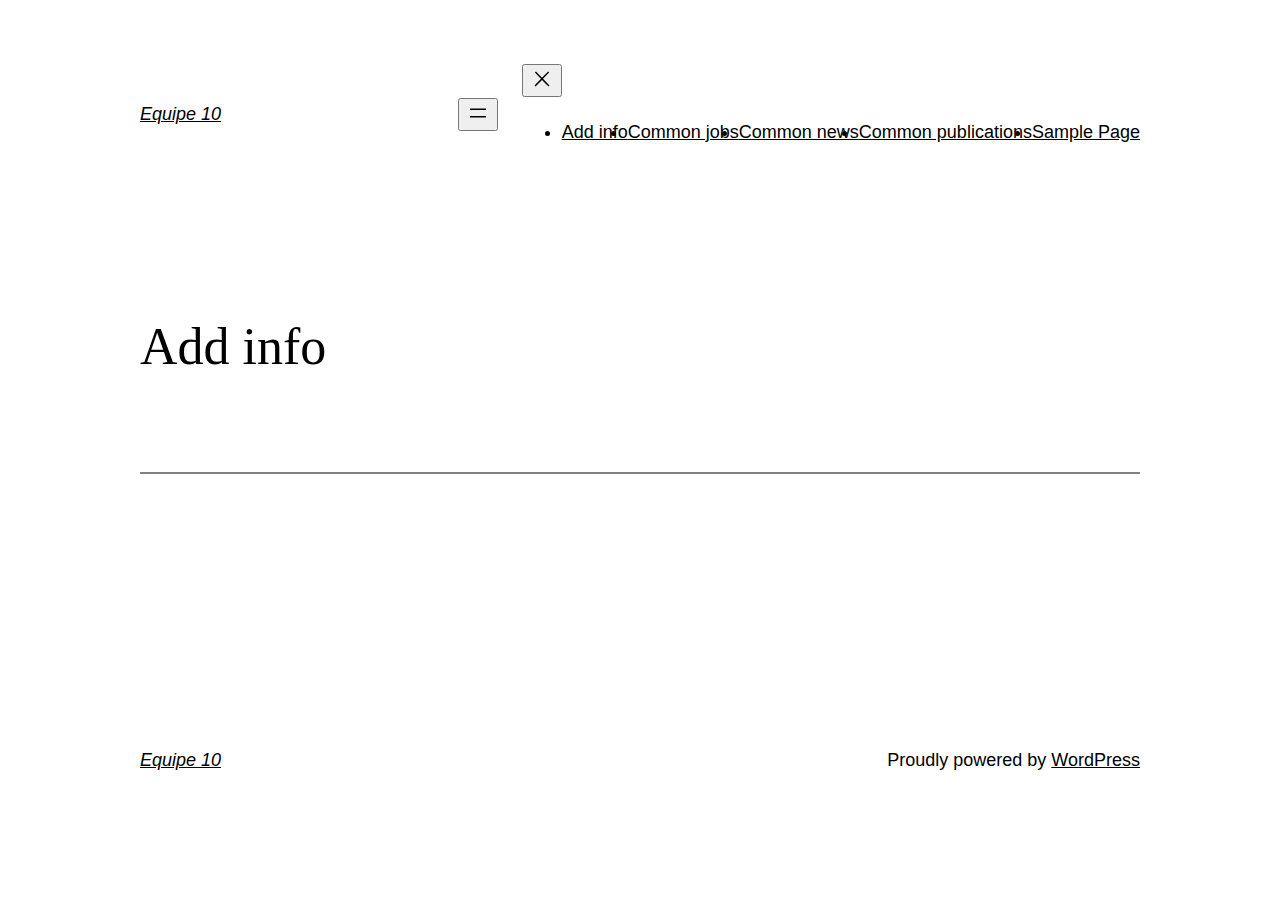
==== commit 0585ae6d: "Updated simply-static-2-1665871846" ====
--- a/add-info/index.html
+++ b/add-info/index.html
@@ -6,8 +6,8 @@
 <meta name="robots" content="max-image-preview:large">
 <title>Add info &#8211; Equipe 10</title>
 <link rel="dns-prefetch" href="//s.w.org">
-<link rel="alternate" type="application/rss+xml" title="Equipe 10 &raquo; Feed" href="/feed/">
-<link rel="alternate" type="application/rss+xml" title="Equipe 10 &raquo; Comments Feed" href="/comments/feed/">
+<link rel="alternate" type="application/rss+xml" title="Equipe 10 &raquo; Feed" href="https://lkb-static-test-2.vercel.app/feed/">
+<link rel="alternate" type="application/rss+xml" title="Equipe 10 &raquo; Comments Feed" href="https://lkb-static-test-2.vercel.app/comments/feed/">
 <style>img.wp-smiley,
 img.emoji {
 	display: inline !important;
@@ -20,12 +20,12 @@
 	background: none !important;
 	padding: 0 !important;
 }</style>
-	<link rel="stylesheet" id="dce-animations-css" href="/wp-content/plugins/dynamic-content-for-elementor/assets/css/animations.css?ver=2.7.10" media="all">
+	<link rel="stylesheet" id="dce-animations-css" href="https://lkb-static-test-2.vercel.app/wp-content/plugins/dynamic-content-for-elementor/assets/css/animations.css?ver=2.7.10" media="all">
 <style id="wp-block-site-logo-inline-css">.wp-block-site-logo{line-height:0}.wp-block-site-logo a{display:inline-block}.wp-block-site-logo.is-default-size img{width:120px;height:auto}.wp-block-site-logo a,.wp-block-site-logo img{border-radius:inherit}.wp-block-site-logo.aligncenter{margin-left:auto;margin-right:auto;text-align:center}.wp-block-site-logo.is-style-rounded{border-radius:9999px}</style>
 <style id="wp-block-group-inline-css">.wp-block-group{box-sizing:border-box}
 :where(.wp-block-group.has-background){padding:1.25em 2.375em}</style>
 <style id="wp-block-page-list-inline-css">.wp-block-navigation .wp-block-page-list{display:flex;flex-direction:var(--navigation-layout-direction,initial);justify-content:var(--navigation-layout-justify,initial);align-items:var(--navigation-layout-align,initial);flex-wrap:var(--navigation-layout-wrap,wrap);background-color:inherit}.wp-block-navigation .wp-block-navigation-item{background-color:inherit}</style>
-<link rel="stylesheet" id="wp-block-navigation-css" href="/wp-includes/blocks/navigation/style.min.css?ver=6.0.2" media="all">
+<link rel="stylesheet" id="wp-block-navigation-css" href="https://lkb-static-test-2.vercel.app/wp-includes/blocks/navigation/style.min.css?ver=6.0.2" media="all">
 <style id="wp-block-template-part-inline-css">.wp-block-template-part.has-background{padding:1.25em 2.375em;margin-top:0;margin-bottom:0}</style>
 <style id="wp-block-post-title-inline-css">.wp-block-post-title{word-break:break-word}.wp-block-post-title a{display:inline-block}</style>
 <style id="wp-block-post-featured-image-inline-css">.wp-block-post-featured-image{margin-left:0;margin-right:0}.wp-block-post-featured-image a{display:block}.wp-block-post-featured-image img{max-width:100%;width:100%;height:auto;vertical-align:bottom}.wp-block-post-featured-image.alignfull img,.wp-block-post-featured-image.alignwide img{width:100%}</style>
@@ -38,26 +38,26 @@
 <style id="wp-block-paragraph-inline-css">.is-small-text{font-size:.875em}.is-regular-text{font-size:1em}.is-large-text{font-size:2.25em}.is-larger-text{font-size:3em}.has-drop-cap:not(:focus):first-letter{float:left;font-size:8.4em;line-height:.68;font-weight:100;margin:.05em .1em 0 0;text-transform:uppercase;font-style:normal}p.has-drop-cap.has-background{overflow:hidden}p.has-background{padding:1.25em 2.375em}:where(p.has-text-color:not(.has-link-color)) a{color:inherit}</style>
 <style id="wp-block-library-inline-css">:root{--wp-admin-theme-color:#007cba;--wp-admin-theme-color--rgb:0,124,186;--wp-admin-theme-color-darker-10:#006ba1;--wp-admin-theme-color-darker-10--rgb:0,107,161;--wp-admin-theme-color-darker-20:#005a87;--wp-admin-theme-color-darker-20--rgb:0,90,135;--wp-admin-border-width-focus:2px}@media (-webkit-min-device-pixel-ratio:2),(min-resolution:192dpi){:root{--wp-admin-border-width-focus:1.5px}}:root{--wp--preset--font-size--normal:16px;--wp--preset--font-size--huge:42px}:root .has-very-light-gray-background-color{background-color:#eee}:root .has-very-dark-gray-background-color{background-color:#313131}:root .has-very-light-gray-color{color:#eee}:root .has-very-dark-gray-color{color:#313131}:root .has-vivid-green-cyan-to-vivid-cyan-blue-gradient-background{background:linear-gradient(135deg,#00d084,#0693e3)}:root .has-purple-crush-gradient-background{background:linear-gradient(135deg,#34e2e4,#4721fb 50%,#ab1dfe)}:root .has-hazy-dawn-gradient-background{background:linear-gradient(135deg,#faaca8,#dad0ec)}:root .has-subdued-olive-gradient-background{background:linear-gradient(135deg,#fafae1,#67a671)}:root .has-atomic-cream-gradient-background{background:linear-gradient(135deg,#fdd79a,#004a59)}:root .has-nightshade-gradient-background{background:linear-gradient(135deg,#330968,#31cdcf)}:root .has-midnight-gradient-background{background:linear-gradient(135deg,#020381,#2874fc)}.has-regular-font-size{font-size:1em}.has-larger-font-size{font-size:2.625em}.has-normal-font-size{font-size:var(--wp--preset--font-size--normal)}.has-huge-font-size{font-size:var(--wp--preset--font-size--huge)}.has-text-align-center{text-align:center}.has-text-align-left{text-align:left}.has-text-align-right{text-align:right}#end-resizable-editor-section{display:none}.aligncenter{clear:both}.items-justified-left{justify-content:flex-start}.items-justified-center{justify-content:center}.items-justified-right{justify-content:flex-end}.items-justified-space-between{justify-content:space-between}.screen-reader-text{border:0;clip:rect(1px,1px,1px,1px);-webkit-clip-path:inset(50%);clip-path:inset(50%);height:1px;margin:-1px;overflow:hidden;padding:0;position:absolute;width:1px;word-wrap:normal!important}.screen-reader-text:focus{background-color:#ddd;clip:auto!important;-webkit-clip-path:none;clip-path:none;color:#444;display:block;font-size:1em;height:auto;left:5px;line-height:normal;padding:15px 23px 14px;text-decoration:none;top:5px;width:auto;z-index:100000}html :where(.has-border-color),html :where([style*=border-width]){border-style:solid}html :where(img[class*=wp-image-]){height:auto;max-width:100%}</style>
 <style id="global-styles-inline-css">body{--wp--preset--color--black: #000000;--wp--preset--color--cyan-bluish-gray: #abb8c3;--wp--preset--color--white: #ffffff;--wp--preset--color--pale-pink: #f78da7;--wp--preset--color--vivid-red: #cf2e2e;--wp--preset--color--luminous-vivid-orange: #ff6900;--wp--preset--color--luminous-vivid-amber: #fcb900;--wp--preset--color--light-green-cyan: #7bdcb5;--wp--preset--color--vivid-green-cyan: #00d084;--wp--preset--color--pale-cyan-blue: #8ed1fc;--wp--preset--color--vivid-cyan-blue: #0693e3;--wp--preset--color--vivid-purple: #9b51e0;--wp--preset--color--foreground: #000000;--wp--preset--color--background: #ffffff;--wp--preset--color--primary: #1a4548;--wp--preset--color--secondary: #ffe2c7;--wp--preset--color--tertiary: #F6F6F6;--wp--preset--gradient--vivid-cyan-blue-to-vivid-purple: linear-gradient(135deg,rgba(6,147,227,1) 0%,rgb(155,81,224) 100%);--wp--preset--gradient--light-green-cyan-to-vivid-green-cyan: linear-gradient(135deg,rgb(122,220,180) 0%,rgb(0,208,130) 100%);--wp--preset--gradient--luminous-vivid-amber-to-luminous-vivid-orange: linear-gradient(135deg,rgba(252,185,0,1) 0%,rgba(255,105,0,1) 100%);--wp--preset--gradient--luminous-vivid-orange-to-vivid-red: linear-gradient(135deg,rgba(255,105,0,1) 0%,rgb(207,46,46) 100%);--wp--preset--gradient--very-light-gray-to-cyan-bluish-gray: linear-gradient(135deg,rgb(238,238,238) 0%,rgb(169,184,195) 100%);--wp--preset--gradient--cool-to-warm-spectrum: linear-gradient(135deg,rgb(74,234,220) 0%,rgb(151,120,209) 20%,rgb(207,42,186) 40%,rgb(238,44,130) 60%,rgb(251,105,98) 80%,rgb(254,248,76) 100%);--wp--preset--gradient--blush-light-purple: linear-gradient(135deg,rgb(255,206,236) 0%,rgb(152,150,240) 100%);--wp--preset--gradient--blush-bordeaux: linear-gradient(135deg,rgb(254,205,165) 0%,rgb(254,45,45) 50%,rgb(107,0,62) 100%);--wp--preset--gradient--luminous-dusk: linear-gradient(135deg,rgb(255,203,112) 0%,rgb(199,81,192) 50%,rgb(65,88,208) 100%);--wp--preset--gradient--pale-ocean: linear-gradient(135deg,rgb(255,245,203) 0%,rgb(182,227,212) 50%,rgb(51,167,181) 100%);--wp--preset--gradient--electric-grass: linear-gradient(135deg,rgb(202,248,128) 0%,rgb(113,206,126) 100%);--wp--preset--gradient--midnight: linear-gradient(135deg,rgb(2,3,129) 0%,rgb(40,116,252) 100%);--wp--preset--gradient--vertical-secondary-to-tertiary: linear-gradient(to bottom,var(--wp--preset--color--secondary) 0%,var(--wp--preset--color--tertiary) 100%);--wp--preset--gradient--vertical-secondary-to-background: linear-gradient(to bottom,var(--wp--preset--color--secondary) 0%,var(--wp--preset--color--background) 100%);--wp--preset--gradient--vertical-tertiary-to-background: linear-gradient(to bottom,var(--wp--preset--color--tertiary) 0%,var(--wp--preset--color--background) 100%);--wp--preset--gradient--diagonal-primary-to-foreground: linear-gradient(to bottom right,var(--wp--preset--color--primary) 0%,var(--wp--preset--color--foreground) 100%);--wp--preset--gradient--diagonal-secondary-to-background: linear-gradient(to bottom right,var(--wp--preset--color--secondary) 50%,var(--wp--preset--color--background) 50%);--wp--preset--gradient--diagonal-background-to-secondary: linear-gradient(to bottom right,var(--wp--preset--color--background) 50%,var(--wp--preset--color--secondary) 50%);--wp--preset--gradient--diagonal-tertiary-to-background: linear-gradient(to bottom right,var(--wp--preset--color--tertiary) 50%,var(--wp--preset--color--background) 50%);--wp--preset--gradient--diagonal-background-to-tertiary: linear-gradient(to bottom right,var(--wp--preset--color--background) 50%,var(--wp--preset--color--tertiary) 50%);--wp--preset--duotone--dark-grayscale: url('#wp-duotone-dark-grayscale');--wp--preset--duotone--grayscale: url('#wp-duotone-grayscale');--wp--preset--duotone--purple-yellow: url('#wp-duotone-purple-yellow');--wp--preset--duotone--blue-red: url('#wp-duotone-blue-red');--wp--preset--duotone--midnight: url('#wp-duotone-midnight');--wp--preset--duotone--magenta-yellow: url('#wp-duotone-magenta-yellow');--wp--preset--duotone--purple-green: url('#wp-duotone-purple-green');--wp--preset--duotone--blue-orange: url('#wp-duotone-blue-orange');--wp--preset--duotone--foreground-and-background: url('#wp-duotone-foreground-and-background');--wp--preset--duotone--foreground-and-secondary: url('#wp-duotone-foreground-and-secondary');--wp--preset--duotone--foreground-and-tertiary: url('#wp-duotone-foreground-and-tertiary');--wp--preset--duotone--primary-and-background: url('#wp-duotone-primary-and-background');--wp--preset--duotone--primary-and-secondary: url('#wp-duotone-primary-and-secondary');--wp--preset--duotone--primary-and-tertiary: url('#wp-duotone-primary-and-tertiary');--wp--preset--font-size--small: 1rem;--wp--preset--font-size--medium: 1.125rem;--wp--preset--font-size--large: 1.75rem;--wp--preset--font-size--x-large: clamp(1.75rem, 3vw, 2.25rem);--wp--preset--font-family--system-font: -apple-system,BlinkMacSystemFont,"Segoe UI",Roboto,Oxygen-Sans,Ubuntu,Cantarell,"Helvetica Neue",sans-serif;--wp--preset--font-family--source-serif-pro: "Source Serif Pro", serif;--wp--custom--spacing--small: max(1.25rem, 5vw);--wp--custom--spacing--medium: clamp(2rem, 8vw, calc(4 * var(--wp--style--block-gap)));--wp--custom--spacing--large: clamp(4rem, 10vw, 8rem);--wp--custom--spacing--outer: var(--wp--custom--spacing--small, 1.25rem);--wp--custom--typography--font-size--huge: clamp(2.25rem, 4vw, 2.75rem);--wp--custom--typography--font-size--gigantic: clamp(2.75rem, 6vw, 3.25rem);--wp--custom--typography--font-size--colossal: clamp(3.25rem, 8vw, 6.25rem);--wp--custom--typography--line-height--tiny: 1.15;--wp--custom--typography--line-height--small: 1.2;--wp--custom--typography--line-height--medium: 1.4;--wp--custom--typography--line-height--normal: 1.6;}body { margin: 0; }body{background-color: var(--wp--preset--color--background);color: var(--wp--preset--color--foreground);font-family: var(--wp--preset--font-family--system-font);font-size: var(--wp--preset--font-size--medium);line-height: var(--wp--custom--typography--line-height--normal);--wp--style--block-gap: 1.5rem;}.wp-site-blocks > .alignleft { float: left; margin-right: 2em; }.wp-site-blocks > .alignright { float: right; margin-left: 2em; }.wp-site-blocks > .aligncenter { justify-content: center; margin-left: auto; margin-right: auto; }.wp-site-blocks > * { margin-block-start: 0; margin-block-end: 0; }.wp-site-blocks > * + * { margin-block-start: var( --wp--style--block-gap ); }h1{font-family: var(--wp--preset--font-family--source-serif-pro);font-size: var(--wp--custom--typography--font-size--colossal);font-weight: 300;line-height: var(--wp--custom--typography--line-height--tiny);}h2{font-family: var(--wp--preset--font-family--source-serif-pro);font-size: var(--wp--custom--typography--font-size--gigantic);font-weight: 300;line-height: var(--wp--custom--typography--line-height--small);}h3{font-family: var(--wp--preset--font-family--source-serif-pro);font-size: var(--wp--custom--typography--font-size--huge);font-weight: 300;line-height: var(--wp--custom--typography--line-height--tiny);}h4{font-family: var(--wp--preset--font-family--source-serif-pro);font-size: var(--wp--preset--font-size--x-large);font-weight: 300;line-height: var(--wp--custom--typography--line-height--tiny);}h5{font-family: var(--wp--preset--font-family--system-font);font-size: var(--wp--preset--font-size--medium);font-weight: 700;line-height: var(--wp--custom--typography--line-height--normal);text-transform: uppercase;}h6{font-family: var(--wp--preset--font-family--system-font);font-size: var(--wp--preset--font-size--medium);font-weight: 400;line-height: var(--wp--custom--typography--line-height--normal);text-transform: uppercase;}a{color: var(--wp--preset--color--foreground);}.wp-block-button__link{background-color: var(--wp--preset--color--primary);border-radius: 0;color: var(--wp--preset--color--background);font-size: var(--wp--preset--font-size--medium);}.wp-block-post-title{font-family: var(--wp--preset--font-family--source-serif-pro);font-size: var(--wp--custom--typography--font-size--gigantic);font-weight: 300;line-height: var(--wp--custom--typography--line-height--tiny);}.wp-block-post-comments{padding-top: var(--wp--custom--spacing--small);}.wp-block-pullquote{border-width: 1px 0;}.wp-block-query-title{font-family: var(--wp--preset--font-family--source-serif-pro);font-size: var(--wp--custom--typography--font-size--gigantic);font-weight: 300;line-height: var(--wp--custom--typography--line-height--small);}.wp-block-quote{border-width: 1px;}.wp-block-site-title{font-family: var(--wp--preset--font-family--system-font);font-size: var(--wp--preset--font-size--medium);font-style: italic;font-weight: normal;line-height: var(--wp--custom--typography--line-height--normal);}.has-black-color{color: var(--wp--preset--color--black) !important;}.has-cyan-bluish-gray-color{color: var(--wp--preset--color--cyan-bluish-gray) !important;}.has-white-color{color: var(--wp--preset--color--white) !important;}.has-pale-pink-color{color: var(--wp--preset--color--pale-pink) !important;}.has-vivid-red-color{color: var(--wp--preset--color--vivid-red) !important;}.has-luminous-vivid-orange-color{color: var(--wp--preset--color--luminous-vivid-orange) !important;}.has-luminous-vivid-amber-color{color: var(--wp--preset--color--luminous-vivid-amber) !important;}.has-light-green-cyan-color{color: var(--wp--preset--color--light-green-cyan) !important;}.has-vivid-green-cyan-color{color: var(--wp--preset--color--vivid-green-cyan) !important;}.has-pale-cyan-blue-color{color: var(--wp--preset--color--pale-cyan-blue) !important;}.has-vivid-cyan-blue-color{color: var(--wp--preset--color--vivid-cyan-blue) !important;}.has-vivid-purple-color{color: var(--wp--preset--color--vivid-purple) !important;}.has-foreground-color{color: var(--wp--preset--color--foreground) !important;}.has-background-color{color: var(--wp--preset--color--background) !important;}.has-primary-color{color: var(--wp--preset--color--primary) !important;}.has-secondary-color{color: var(--wp--preset--color--secondary) !important;}.has-tertiary-color{color: var(--wp--preset--color--tertiary) !important;}.has-black-background-color{background-color: var(--wp--preset--color--black) !important;}.has-cyan-bluish-gray-background-color{background-color: var(--wp--preset--color--cyan-bluish-gray) !important;}.has-white-background-color{background-color: var(--wp--preset--color--white) !important;}.has-pale-pink-background-color{background-color: var(--wp--preset--color--pale-pink) !important;}.has-vivid-red-background-color{background-color: var(--wp--preset--color--vivid-red) !important;}.has-luminous-vivid-orange-background-color{background-color: var(--wp--preset--color--luminous-vivid-orange) !important;}.has-luminous-vivid-amber-background-color{background-color: var(--wp--preset--color--luminous-vivid-amber) !important;}.has-light-green-cyan-background-color{background-color: var(--wp--preset--color--light-green-cyan) !important;}.has-vivid-green-cyan-background-color{background-color: var(--wp--preset--color--vivid-green-cyan) !important;}.has-pale-cyan-blue-background-color{background-color: var(--wp--preset--color--pale-cyan-blue) !important;}.has-vivid-cyan-blue-background-color{background-color: var(--wp--preset--color--vivid-cyan-blue) !important;}.has-vivid-purple-background-color{background-color: var(--wp--preset--color--vivid-purple) !important;}.has-foreground-background-color{background-color: var(--wp--preset--color--foreground) !important;}.has-background-background-color{background-color: var(--wp--preset--color--background) !important;}.has-primary-background-color{background-color: var(--wp--preset--color--primary) !important;}.has-secondary-background-color{background-color: var(--wp--preset--color--secondary) !important;}.has-tertiary-background-color{background-color: var(--wp--preset--color--tertiary) !important;}.has-black-border-color{border-color: var(--wp--preset--color--black) !important;}.has-cyan-bluish-gray-border-color{border-color: var(--wp--preset--color--cyan-bluish-gray) !important;}.has-white-border-color{border-color: var(--wp--preset--color--white) !important;}.has-pale-pink-border-color{border-color: var(--wp--preset--color--pale-pink) !important;}.has-vivid-red-border-color{border-color: var(--wp--preset--color--vivid-red) !important;}.has-luminous-vivid-orange-border-color{border-color: var(--wp--preset--color--luminous-vivid-orange) !important;}.has-luminous-vivid-amber-border-color{border-color: var(--wp--preset--color--luminous-vivid-amber) !important;}.has-light-green-cyan-border-color{border-color: var(--wp--preset--color--light-green-cyan) !important;}.has-vivid-green-cyan-border-color{border-color: var(--wp--preset--color--vivid-green-cyan) !important;}.has-pale-cyan-blue-border-color{border-color: var(--wp--preset--color--pale-cyan-blue) !important;}.has-vivid-cyan-blue-border-color{border-color: var(--wp--preset--color--vivid-cyan-blue) !important;}.has-vivid-purple-border-color{border-color: var(--wp--preset--color--vivid-purple) !important;}.has-foreground-border-color{border-color: var(--wp--preset--color--foreground) !important;}.has-background-border-color{border-color: var(--wp--preset--color--background) !important;}.has-primary-border-color{border-color: var(--wp--preset--color--primary) !important;}.has-secondary-border-color{border-color: var(--wp--preset--color--secondary) !important;}.has-tertiary-border-color{border-color: var(--wp--preset--color--tertiary) !important;}.has-vivid-cyan-blue-to-vivid-purple-gradient-background{background: var(--wp--preset--gradient--vivid-cyan-blue-to-vivid-purple) !important;}.has-light-green-cyan-to-vivid-green-cyan-gradient-background{background: var(--wp--preset--gradient--light-green-cyan-to-vivid-green-cyan) !important;}.has-luminous-vivid-amber-to-luminous-vivid-orange-gradient-background{background: var(--wp--preset--gradient--luminous-vivid-amber-to-luminous-vivid-orange) !important;}.has-luminous-vivid-orange-to-vivid-red-gradient-background{background: var(--wp--preset--gradient--luminous-vivid-orange-to-vivid-red) !important;}.has-very-light-gray-to-cyan-bluish-gray-gradient-background{background: var(--wp--preset--gradient--very-light-gray-to-cyan-bluish-gray) !important;}.has-cool-to-warm-spectrum-gradient-background{background: var(--wp--preset--gradient--cool-to-warm-spectrum) !important;}.has-blush-light-purple-gradient-background{background: var(--wp--preset--gradient--blush-light-purple) !important;}.has-blush-bordeaux-gradient-background{background: var(--wp--preset--gradient--blush-bordeaux) !important;}.has-luminous-dusk-gradient-background{background: var(--wp--preset--gradient--luminous-dusk) !important;}.has-pale-ocean-gradient-background{background: var(--wp--preset--gradient--pale-ocean) !important;}.has-electric-grass-gradient-background{background: var(--wp--preset--gradient--electric-grass) !important;}.has-midnight-gradient-background{background: var(--wp--preset--gradient--midnight) !important;}.has-vertical-secondary-to-tertiary-gradient-background{background: var(--wp--preset--gradient--vertical-secondary-to-tertiary) !important;}.has-vertical-secondary-to-background-gradient-background{background: var(--wp--preset--gradient--vertical-secondary-to-background) !important;}.has-vertical-tertiary-to-background-gradient-background{background: var(--wp--preset--gradient--vertical-tertiary-to-background) !important;}.has-diagonal-primary-to-foreground-gradient-background{background: var(--wp--preset--gradient--diagonal-primary-to-foreground) !important;}.has-diagonal-secondary-to-background-gradient-background{background: var(--wp--preset--gradient--diagonal-secondary-to-background) !important;}.has-diagonal-background-to-secondary-gradient-background{background: var(--wp--preset--gradient--diagonal-background-to-secondary) !important;}.has-diagonal-tertiary-to-background-gradient-background{background: var(--wp--preset--gradient--diagonal-tertiary-to-background) !important;}.has-diagonal-background-to-tertiary-gradient-background{background: var(--wp--preset--gradient--diagonal-background-to-tertiary) !important;}.has-small-font-size{font-size: var(--wp--preset--font-size--small) !important;}.has-medium-font-size{font-size: var(--wp--preset--font-size--medium) !important;}.has-large-font-size{font-size: var(--wp--preset--font-size--large) !important;}.has-x-large-font-size{font-size: var(--wp--preset--font-size--x-large) !important;}.has-system-font-font-family{font-family: var(--wp--preset--font-family--system-font) !important;}.has-source-serif-pro-font-family{font-family: var(--wp--preset--font-family--source-serif-pro) !important;}</style>
-<link rel="stylesheet" id="publications_table-css" href="/wp-content/plugins/rbw-plugin-pro/publications/css/publications_table.css?ver=6.0.2" media="all">
-<link rel="stylesheet" id="common_css_for_publication-css" href="/wp-content/plugins/rbw-plugin-pro/publications/css/common_css_for_publication.css?ver=6.0.2" media="all">
-<style id="wp-webfonts-inline-css">@font-face{font-family:"Source Serif Pro";font-style:normal;font-weight:200 900;font-display:fallback;src:local("Source Serif Pro"), url('/wp-content/themes/twentytwentytwo/assets/fonts/source-serif-pro/SourceSerif4Variable-Roman.ttf.woff2') format('woff2');font-stretch:normal;}@font-face{font-family:"Source Serif Pro";font-style:italic;font-weight:200 900;font-display:fallback;src:local("Source Serif Pro"), url('/wp-content/themes/twentytwentytwo/assets/fonts/source-serif-pro/SourceSerif4Variable-Italic.ttf.woff2') format('woff2');font-stretch:normal;}</style>
-<link rel="stylesheet" id="ssp-search-css" href="/wp-content/plugins/simply-static-pro/assets/ssp-search.css?ver=1.1.1" media="all">
-<link rel="stylesheet" id="twentytwentytwo-style-css" href="/wp-content/themes/twentytwentytwo/style.css?ver=1.2" media="all">
-<script src="/wp-includes/blocks/navigation/view.min.js?ver=009e29110e016c14bac4ba0ecc809fcd" id="wp-block-navigation-view-js"></script>
-<script src="/wp-content/plugins/rbw-plugin-pro/publications/js/create_table.js?ver=6.0.2" id="table_creation-js"></script>
-<script id="table_data_save-js-extra">var adminAjax = {"ajaxurl":"\/wp-admin\/admin-ajax.php"};</script>
-<script src="/wp-content/plugins/rbw-plugin-pro/publications/js/insert_table_in_database.js?ver=6.0.2" id="table_data_save-js"></script>
-<script src="/wp-includes/js/jquery/jquery.min.js?ver=3.6.0" id="jquery-core-js"></script>
-<script src="/wp-includes/js/jquery/jquery-migrate.min.js?ver=3.3.2" id="jquery-migrate-js"></script>
-<link rel="https://api.w.org/" href="/wp-json/">
-<link rel="alternate" type="application/json" href="/wp-json/wp/v2/pages/5">
-<link rel="EditURI" type="application/rsd+xml" title="RSD" href="/xmlrpc.php?rsd">
-<link rel="wlwmanifest" type="application/wlwmanifest+xml" href="/wp-includes/wlwmanifest.xml"> 
+<link rel="stylesheet" id="publications_table-css" href="https://lkb-static-test-2.vercel.app/wp-content/plugins/rbw-plugin-pro/publications/css/publications_table.css?ver=6.0.2" media="all">
+<link rel="stylesheet" id="common_css_for_publication-css" href="https://lkb-static-test-2.vercel.app/wp-content/plugins/rbw-plugin-pro/publications/css/common_css_for_publication.css?ver=6.0.2" media="all">
+<style id="wp-webfonts-inline-css">@font-face{font-family:"Source Serif Pro";font-style:normal;font-weight:200 900;font-display:fallback;src:local("Source Serif Pro"), url('https://lkb-static-test-2.vercel.app/wp-content/themes/twentytwentytwo/assets/fonts/source-serif-pro/SourceSerif4Variable-Roman.ttf.woff2') format('woff2');font-stretch:normal;}@font-face{font-family:"Source Serif Pro";font-style:italic;font-weight:200 900;font-display:fallback;src:local("Source Serif Pro"), url('https://lkb-static-test-2.vercel.app/wp-content/themes/twentytwentytwo/assets/fonts/source-serif-pro/SourceSerif4Variable-Italic.ttf.woff2') format('woff2');font-stretch:normal;}</style>
+<link rel="stylesheet" id="ssp-search-css" href="https://lkb-static-test-2.vercel.app/wp-content/plugins/simply-static-pro/assets/ssp-search.css?ver=1.1.1" media="all">
+<link rel="stylesheet" id="twentytwentytwo-style-css" href="https://lkb-static-test-2.vercel.app/wp-content/themes/twentytwentytwo/style.css?ver=1.2" media="all">
+<script src="https://lkb-static-test-2.vercel.app/wp-includes/blocks/navigation/view.min.js?ver=009e29110e016c14bac4ba0ecc809fcd" id="wp-block-navigation-view-js"></script>
+<script src="https://lkb-static-test-2.vercel.app/wp-content/plugins/rbw-plugin-pro/publications/js/create_table.js?ver=6.0.2" id="table_creation-js"></script>
+<script id="table_data_save-js-extra">var adminAjax = {"ajaxurl":"https:\/\/lkb-static-test-2.vercel.app\/wp-admin\/admin-ajax.php"};</script>
+<script src="https://lkb-static-test-2.vercel.app/wp-content/plugins/rbw-plugin-pro/publications/js/insert_table_in_database.js?ver=6.0.2" id="table_data_save-js"></script>
+<script src="https://lkb-static-test-2.vercel.app/wp-includes/js/jquery/jquery.min.js?ver=3.6.0" id="jquery-core-js"></script>
+<script src="https://lkb-static-test-2.vercel.app/wp-includes/js/jquery/jquery-migrate.min.js?ver=3.3.2" id="jquery-migrate-js"></script>
+<link rel="https://api.w.org/" href="https://lkb-static-test-2.vercel.app/wp-json/">
+<link rel="alternate" type="application/json" href="https://lkb-static-test-2.vercel.app/wp-json/wp/v2/pages/5">
+<link rel="EditURI" type="application/rsd+xml" title="RSD" href="https://lkb-static-test-2.vercel.app/xmlrpc.php?rsd">
+<link rel="wlwmanifest" type="application/wlwmanifest+xml" href="https://lkb-static-test-2.vercel.app/wp-includes/wlwmanifest.xml"> 
 <meta name="generator" content="WordPress 6.0.2">
-<link rel="canonical" href="/add-info/">
-<link rel="shortlink" href="/?p=5">
-<link rel="alternate" type="application/json+oembed" href="/wp-json/oembed/1.0/embed?url=%2Fadd-info%2F">
-<link rel="alternate" type="text/xml+oembed" href="/wp-json/oembed/1.0/embed?url=%2Fadd-info%2F&#038;format=xml">
+<link rel="canonical" href="https://lkb-static-test-2.vercel.app/add-info/">
+<link rel="shortlink" href="https://lkb-static-test-2.vercel.app/?p=5">
+<link rel="alternate" type="application/json+oembed" href="https://lkb-static-test-2.vercel.app/wp-json/oembed/1.0/embed?url=https%3A%2F%2Flkb-static-test-2.vercel.app%2Fadd-info%2F">
+<link rel="alternate" type="text/xml+oembed" href="https://lkb-static-test-2.vercel.app/wp-json/oembed/1.0/embed?url=https%3A%2F%2Flkb-static-test-2.vercel.app%2Fadd-info%2F&#038;format=xml">
 		<meta name="ssp-url" content="https://lkb-static-test-2.vercel.app/">
 		<meta name="ssp-origin-url" content="aHR0cHM6Ly9sa2IucnViaWRpdW13ZWIuZXUvZXExMA==">
 
@@ -84,7 +84,7 @@
 <div class="wp-container-4 is-content-justification-space-between wp-block-group alignwide" style="padding-top:var(--wp--custom--spacing--small, 1.25rem);padding-bottom:var(--wp--custom--spacing--large, 8rem)">
 <div class="wp-container-1 wp-block-group">
 
-<h1 class="wp-block-site-title"><a rel="home">Equipe 10</a></h1>
+<h1 class="wp-block-site-title"><a href="https://lkb-static-test-2.vercel.app" rel="home">Equipe 10</a></h1>
 </div>
 
 
@@ -95,11 +95,11 @@
 							<button aria-label="Close menu" data-micromodal-close class="wp-block-navigation__responsive-container-close"><svg xmlns="http://www.w3.org/2000/svg" viewbox="0 0 24 24" width="24" height="24" aria-hidden="true" focusable="false"><path d="M13 11.8l6.1-6.3-1-1-6.1 6.2-6.1-6.2-1 1 6.1 6.3-6.5 6.7 1 1 6.5-6.6 6.5 6.6 1-1z"></path></svg></button>
 						<div class="wp-block-navigation__responsive-container-content" id="modal-2-content">
 							<ul class="wp-block-page-list">
-<li class="wp-block-pages-list__item current-menu-item wp-block-navigation-item open-on-hover-click"><a class="wp-block-pages-list__item__link wp-block-navigation-item__content" href="/add-info/" aria-current="page">Add info</a></li>
-<li class="wp-block-pages-list__item wp-block-navigation-item open-on-hover-click"><a class="wp-block-pages-list__item__link wp-block-navigation-item__content" href="/common-jobs/">Common jobs</a></li>
-<li class="wp-block-pages-list__item wp-block-navigation-item open-on-hover-click"><a class="wp-block-pages-list__item__link wp-block-navigation-item__content" href="/common-news/">Common news</a></li>
-<li class="wp-block-pages-list__item wp-block-navigation-item open-on-hover-click"><a class="wp-block-pages-list__item__link wp-block-navigation-item__content" href="/common-publications/">Common publications</a></li>
-<li class="wp-block-pages-list__item wp-block-navigation-item open-on-hover-click"><a class="wp-block-pages-list__item__link wp-block-navigation-item__content" href="/sample-page/">Sample Page</a></li>
+<li class="wp-block-pages-list__item current-menu-item wp-block-navigation-item open-on-hover-click"><a class="wp-block-pages-list__item__link wp-block-navigation-item__content" href="https://lkb-static-test-2.vercel.app/add-info/" aria-current="page">Add info</a></li>
+<li class="wp-block-pages-list__item wp-block-navigation-item open-on-hover-click"><a class="wp-block-pages-list__item__link wp-block-navigation-item__content" href="https://lkb-static-test-2.vercel.app/common-jobs/">Common jobs</a></li>
+<li class="wp-block-pages-list__item wp-block-navigation-item open-on-hover-click"><a class="wp-block-pages-list__item__link wp-block-navigation-item__content" href="https://lkb-static-test-2.vercel.app/common-news/">Common news</a></li>
+<li class="wp-block-pages-list__item wp-block-navigation-item open-on-hover-click"><a class="wp-block-pages-list__item__link wp-block-navigation-item__content" href="https://lkb-static-test-2.vercel.app/common-publications/">Common publications</a></li>
+<li class="wp-block-pages-list__item wp-block-navigation-item open-on-hover-click"><a class="wp-block-pages-list__item__link wp-block-navigation-item__content" href="https://lkb-static-test-2.vercel.app/sample-page/">Sample Page</a></li>
 </ul>
 						</div>
 					</div>
@@ -138,7 +138,7 @@
 
 					<div class="wp-container-11 wp-block-group alignfull">
 					<div class="wp-container-10 is-content-justification-space-between wp-block-group alignwide" style="padding-top:4rem;padding-bottom:4rem">
-<p class="wp-block-site-title"><a rel="home">Equipe 10</a></p>
+<p class="wp-block-site-title"><a href="https://lkb-static-test-2.vercel.app" rel="home">Equipe 10</a></p>
 
 					
 					<p class="has-text-align-right">Proudly powered by <a href="https://wordpress.org/" rel="nofollow">WordPress</a></p>
@@ -216,7 +216,7 @@
 		sibling.parentElement.insertBefore( skipLink, sibling );
 	}() );</script>
 			<span class="ssp-id" style="display:none">5</span>
-		<script src="/wp-content/plugins/simply-static-pro/assets/fuse.js?ver=1.1.1" id="ssp-fuse-js"></script>
-<script src="/wp-content/plugins/simply-static-pro/assets/ssp-search.js?ver=1.1.1" id="ssp-search-js"></script>
+		<script src="https://lkb-static-test-2.vercel.app/wp-content/plugins/simply-static-pro/assets/fuse.js?ver=1.1.1" id="ssp-fuse-js"></script>
+<script src="https://lkb-static-test-2.vercel.app/wp-content/plugins/simply-static-pro/assets/ssp-search.js?ver=1.1.1" id="ssp-search-js"></script>
 </body>
 </html>